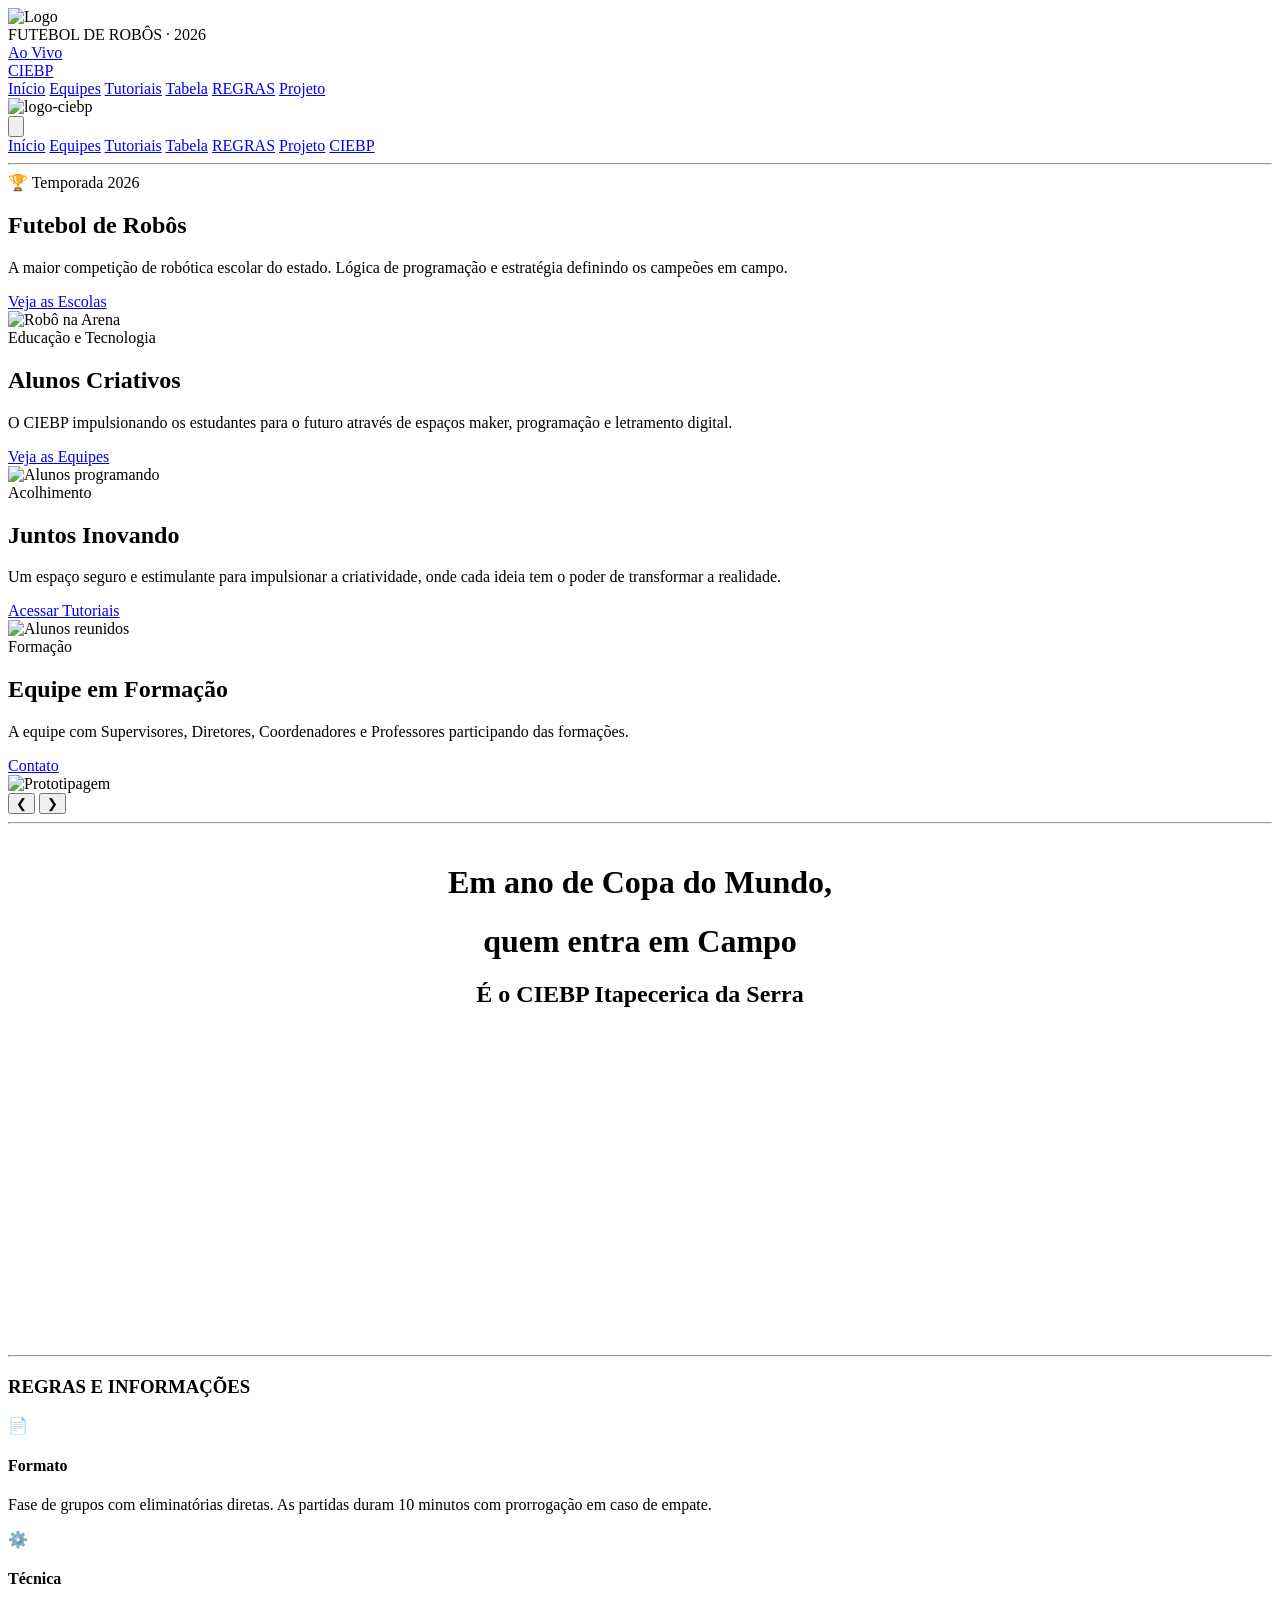
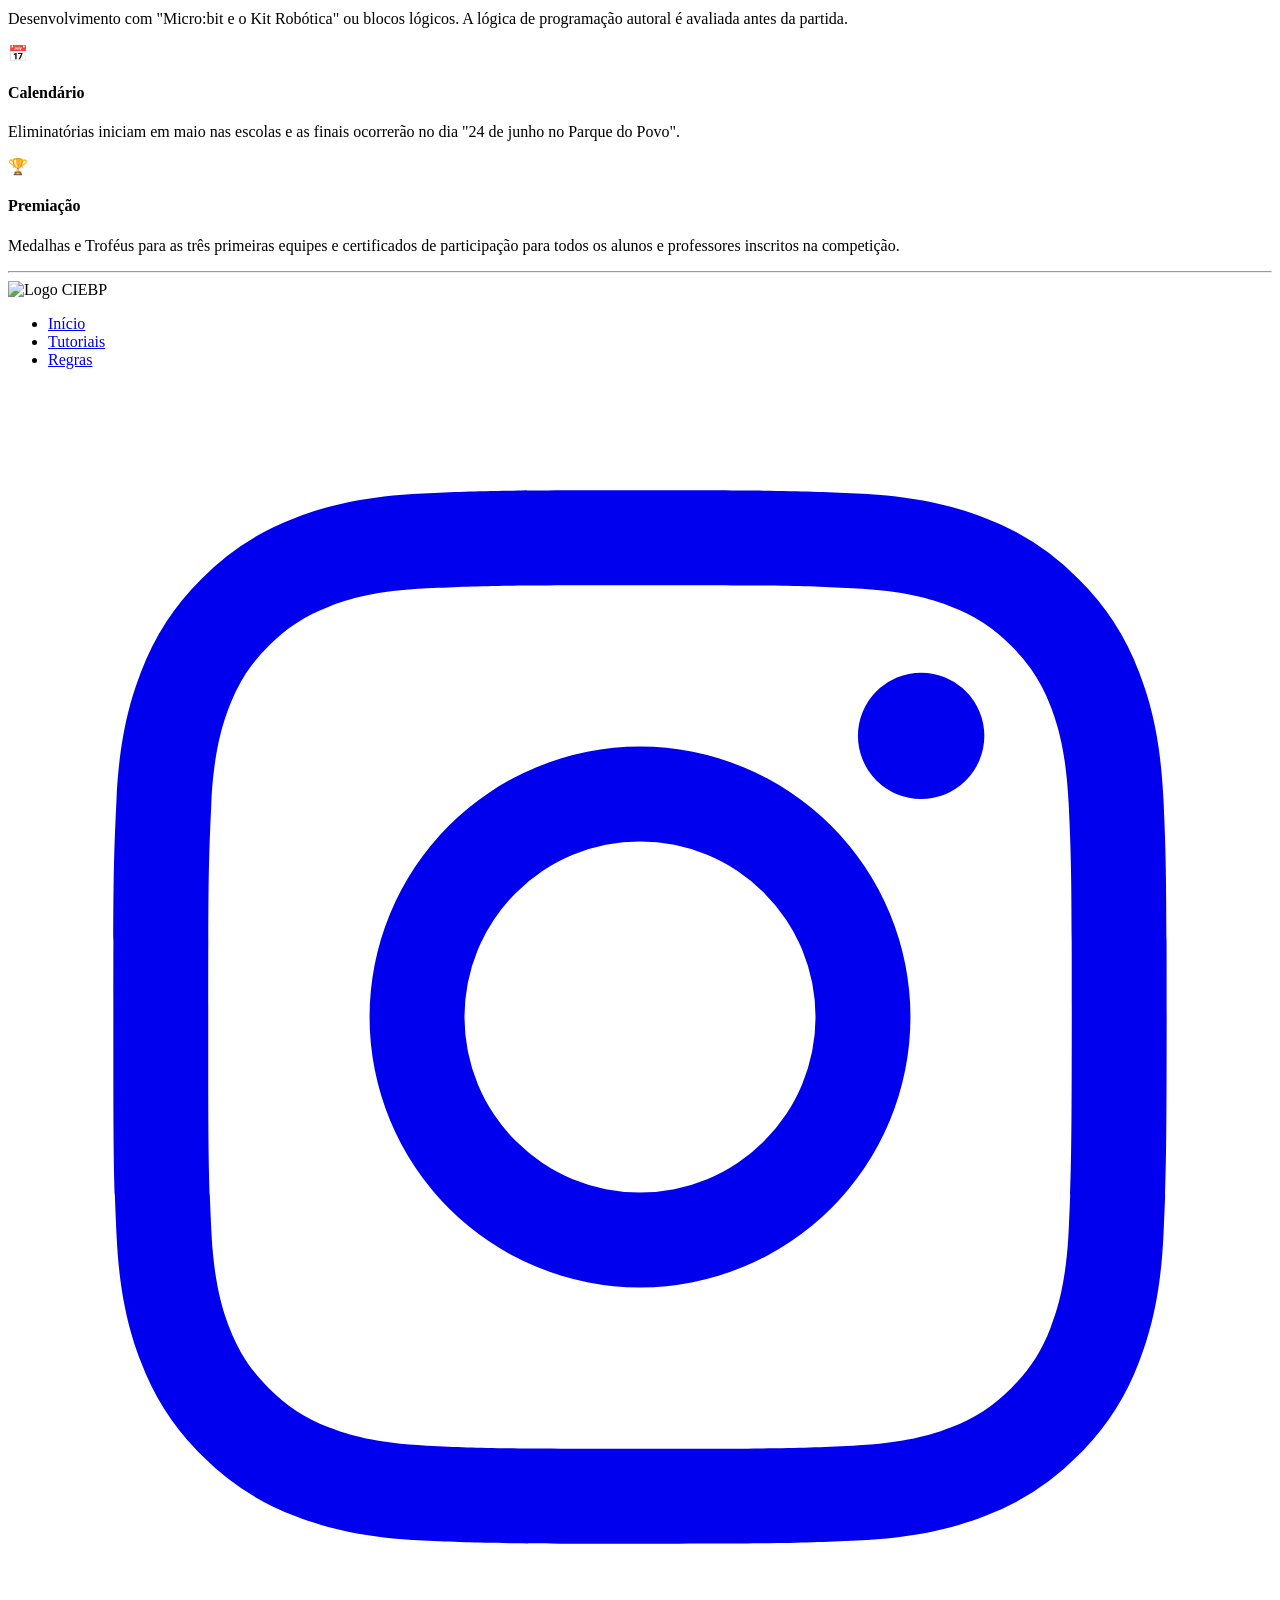
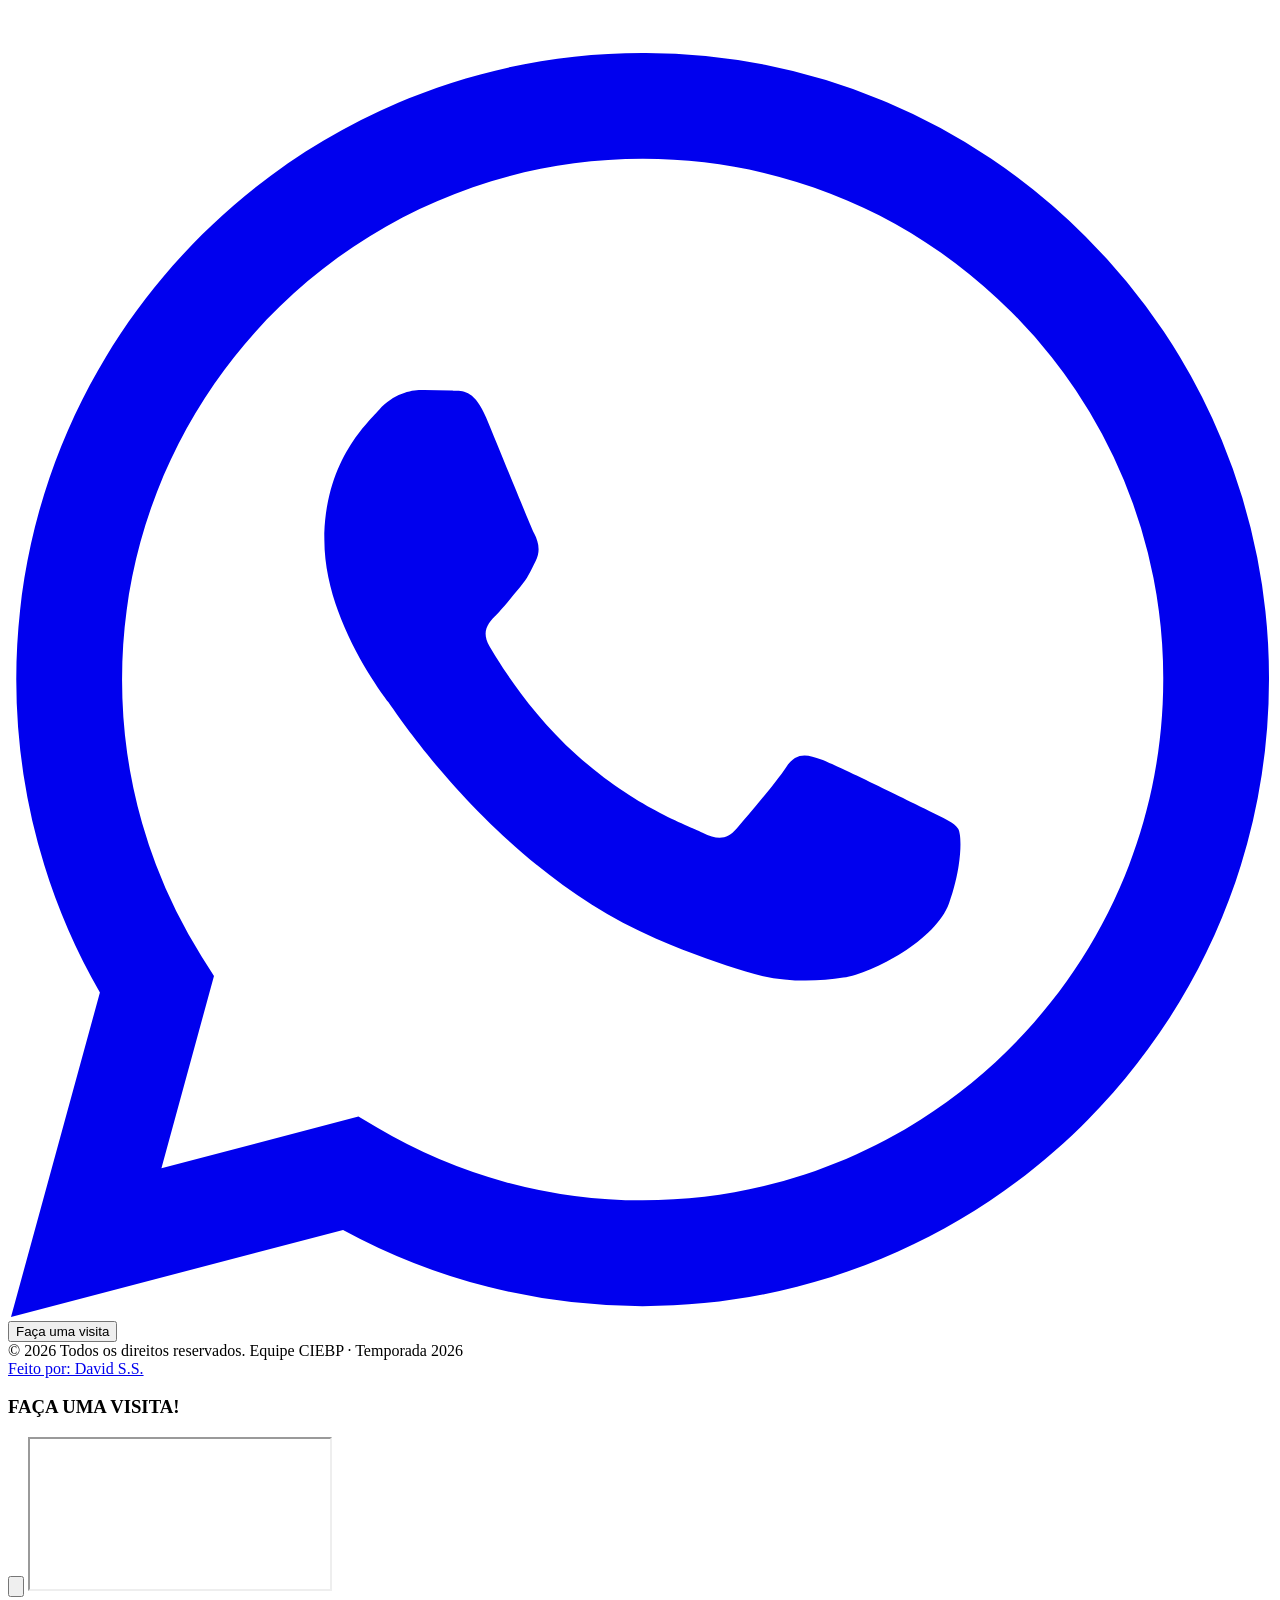
==== index.html @ 0bc13370 "verification" ====
<!DOCTYPE html>
<html lang="pt-BR">
<head>
  <meta charset="UTF-8" />
  <meta name="viewport" content="width=device-width, initial-scale=1.0" />
  <title>CIEBP - Itapecerica da Serra</title>
  <script src="./js/supabase.js"></script>

 
  <link rel="icon" type="image/x-icon" href="imagem/favicon/favicon.ico" >
  
  <link rel="stylesheet" href="css/styles.css" />
  <link rel="stylesheet" href="css/box-shadow.css" />
  <link rel="stylesheet" href="css/tabela.css" />
  <link rel="stylesheet" href="css/detail.css" />
  <link rel="stylesheet" href="css/aovivo.css" />
  <link rel="stylesheet" href="css/projeto.css" />
  <link rel="stylesheet" href="css/mapa.css" />
  <link rel="stylesheet" href="css/carrossel.css" />
  <link href="https://fonts.googleapis.com/css2?family=Bebas+Neue&family=Barlow+Condensed:wght@400;600;700;900&family=Barlow:wght@400;500;600&display=swap" rel="stylesheet" />
  <link href="https://fonts.googleapis.com/css2?family=Inter:wght@400;600;700;800&display=swap" rel="stylesheet">
  
</head>

<body class="bg-[#F4F6FB] text-[#111827]">

<header class="bg-white border-b border-gray-200 sticky top-0 z-[100] shadow-sm">
  <div class="max-w-[1400px] mx-auto px-4 md:px-6 py-3 md:py-4 flex justify-between items-center">
    
    <div class="flex items-center gap-2 md:gap-4 flex-1 min-w-0">
      <div class="logo-hex w-12 md:w-16 shrink-0">
        <img src="imagem/logo 200x200.png" alt="Logo" class="w-full h-auto object-contain">
      </div>
      
      <div class="flex flex-col sm:flex-row sm:items-center gap-1 md:gap-3 min-w-0">
        <div class="logo-text-main text-[#193375] font-black text-sm md:text-xl leading-tight truncate">
          FUTEBOL DE ROBÔS <span class="hidden md:inline">· 2026</span>
        </div>
        
        <a href="aovivo.html" class="btn-live active">
          <span class="live-dot animate-pulse"></span>
          <span class="font-black tracking-widest drop-shadow-md uppercase">Ao Vivo</span>
        </a>
      </div>
    </div>

    <div class="hidden lg:flex flex-none justify-center px-4">
       <a href="ciebp.html" class="inline-flex items-center justify-center gap-1.5 bg-[#193375] hover:bg-[#e61a63] text-[#f7f7f7] px-4 py-1.5 rounded-full transition-all duration-300 shadow-[0_2px_4px_rgba(255,29,110,0.3)] hover:shadow-[0_4px_6px_rgba(255,29,110,0.4)]">
          <span class="w-2 h-2 rounded-full bg-[#ffffff]"></span>
          <span class="font-black tracking-widest uppercase text-sm">CIEBP</span>
       </a>
    </div>
    <nav class="hidden lg:flex gap-6 items-center px-4">
      <a href="index.html" class="active font-semibold hover:text-[#FF1D6E] transition-colors">Início</a>
      <a href="equipes.html" class="font-semibold hover:text-[#FF1D6E] transition-colors">Equipes</a>
      <a href="tutoriais.html" class="font-semibold hover:text-[#FF1D6E] transition-colors">Tutoriais</a>
      <a href="tabela.html" class="font-semibold hover:text-[#FF1D6E] transition-colors">Tabela</a>
      <a href="docs/Regulamento_do_Futebol_de_Robos_2904.pdf" download="Regras__2026.pdf" class="menu-item link-regras font-bold text-[#55718d] hover:text-[#0070ba] transition-colors" title="Baixar PDF de Regras">REGRAS</a>
      <a href="projeto.html" class="font-semibold hover:text-[#FF1D6E] transition-colors">Projeto</a>
    </nav>

    <div class="flex items-center gap-3 md:gap-4 shrink-0">
      <div class="logo-ciebp shrink-0">
        <img src="imagem/logo-ciebp.png" alt="logo-ciebp" class="h-10 md:h-12 w-auto object-contain">
      </div>
      
      <button id="btn-mobile-menu" class="lg:hidden text-[#193375] p-1 focus:outline-none" aria-label="Abrir Menu" aria-expanded="false" aria-controls="mobile-menu">
        <svg class="w-8 h-8" fill="none" stroke="currentColor" viewBox="0 0 24 24">
          <path stroke-linecap="round" stroke-linejoin="round" stroke-width="2.5" d="M4 6h16M4 12h16M4 18h16"></path>
        </svg>
      </button>
    </div>

  </div>
<div id="mobile-menu" class="hidden lg:hidden bg-white border-t border-gray-100 shadow-2xl absolute w-full left-0 top-full z-[101]">
  <nav class="flex flex-col px-6 py-4 gap-4">
      <a href="index.html" class="text-[#193375] font-bold text-lg border-b border-gray-50 pb-2">Início</a>
      <a href="equipes.html" class="text-[#193375] font-bold text-lg border-b border-gray-50 pb-2">Equipes</a>
      <a href="tutoriais.html" class="text-[#193375] font-bold text-lg border-b border-gray-50 pb-2">Tutoriais</a>
      <a href="tabela.html" class="text-[#193375] font-bold text-lg border-b border-gray-50 pb-2">Tabela</a>
      <a href="docs/Regulamento_do_Futebol_de_Robos_2904.pdf" class="text-[#0C87D1] font-bold text-lg border-b border-gray-50 pb-2">REGRAS</a>
      <a href="projeto.html" class="text-[#193375] font-bold text-lg">Projeto</a>
      
      <a href="ciebp.html" class="flex items-center justify-center gap-2 bg-[#e61a63] text-[#f7f7f7] px-4 py-3 mt-2 rounded-full shadow-[0_2px_4px_rgba(25,51,117,0.3)] active:bg-[#e61a63] transition-colors">
        <span class="w-2 h-2 rounded-full bg-[#ffffff]"></span>
        <span class="font-black tracking-widest uppercase text-base">CIEBP</span>
      </a>
  </nav>
</div>
</header>

<hr class="linha-rosa">

<section class="hero-ciebp" id="inicio" aria-label="Destaques CIEBP">
    <div class="carousel-container">
      <div class="carousel-track" id="track">
        
        <article class="slide">
          <div class="slide-content">
            <div class="col-text">
              <span class="badge-tema">🏆 Temporada 2026</span>
              <h2 class="title-primary">Futebol de <span class="highlight">Robôs</span></h2>
              <p class="subtitle">A maior competição de robótica escolar do estado. Lógica de programação e estratégia definindo os campeões em campo.</p>
              <a href="tabela.html" class="btn-cta">Veja as Escolas</a>
            </div>
            <div class="col-visual">
              <div class="orbital-container">
                <div class="orbital-line"></div>
                <div class="image-frame">
                  <img src="imagem/psd-banner-site_01.png" alt="Robô na Arena" class="w-full h-full object-cover">
                </div>
              </div>
            </div>
          </div>
        </article>

        <article class="slide">
          <div class="slide-content">
            <div class="col-text">
              <span class="badge-tema">Educação e Tecnologia</span>
              <h2 class="title-primary">Alunos<span class="highlight"> Criativos</span></h2>
              <p class="subtitle">O CIEBP impulsionando os estudantes para o futuro através de espaços maker, programação e letramento digital.</p>
              <a href="equipes.html" class="btn-cta">Veja as Equipes</a>
            </div>
            <div class="col-visual">
              <div class="orbital-container">
                <div class="orbital-line"></div>
                <div class="image-frame">
                  <img src="imagem/psd-banner-site_02.png" alt="Alunos programando" class="w-full h-full object-cover">
                </div>
              </div>
            </div>
          </div>
        </article> 

        <article class="slide">
          <div class="slide-content">
            <div class="col-text">
              <span class="badge-tema">Acolhimento</span>
              <h2 class="title-primary">Juntos<span class="highlight"> Inovando</span></h2>
              <p class="subtitle">Um espaço seguro e estimulante para impulsionar a criatividade, onde cada ideia tem o poder de transformar a realidade.</p>
              <a href="tutoriais.html" class="btn-cta">Acessar Tutoriais</a>
            </div>
            <div class="col-visual">
              <div class="orbital-container">
                <div class="orbital-line"></div>
                <div class="image-frame">
                  <img src="imagem/prototipagem.jpeg" alt="Alunos reunidos" class="w-full h-full object-cover">
                </div>
              </div>
            </div>
          </div>
        </article> 

        <article class="slide">
          <div class="slide-content">
            <div class="col-text">
              <span class="badge-tema">Formação</span>
              <h2 class="title-primary">Equipe em<span class="highlight">   Formação</span></h2>
              <p class="subtitle">A equipe com Supervisores, Diretores, Coordenadores e Professores participando das formações.</p>
             <a href="https://wa.me/5511945891459" target="_blank" aria-label="WhatsApp" class="hover:text-[#FF1D6E] hover:scale-110 transition-all duration-300 btn-cta">Contato</a> 

            </div>
            <div class="col-visual">
              <div class="orbital-container">
                <div class="orbital-line"></div>
                <div class="image-frame">
                  <img src="imagem/visitas.png" alt="Prototipagem" class="w-full h-full object-cover">
                </div>
              </div>
            </div>
          </div>
        </article> 

      </div>
    </div>
    <button id="btnPrev" class="nav-arrow prev">&#10094;</button>
    <button id="btnNext" class="nav-arrow next">&#10095;</button>
  </section>

<hr class="linha-rosa">
    <div class="title-primary" style="text-align: center; margin-top: 40px;">
      <h1>Em ano de Copa do Mundo,</h1>
      <h1>quem entra em Campo</h1>
      <h2 ><span class="highlight">É o CIEBP Itapecerica da Serra</span></h2>
    </div>
<div class="video-wrapper" id="Futebol">
    <iframe width="560" height="315" src="https://www.youtube.com/embed/-Wmhyd6z418?si=GzbERq2Ju0PAU0jV" title="YouTube video player" frameborder="0" allow="accelerometer; autoplay; clipboard-write; encrypted-media; gyroscope; picture-in-picture; web-share" referrerpolicy="strict-origin-when-cross-origin" allowfullscreen></iframe>
    </div>
  </section>

  <hr class="linha-rosa">


    <section class="bg-white border-t border-gray-200 py-20" id="regras">
    <div class="max-w-[1400px] mx-auto px-6">
      <div class="flex items-center gap-4 mb-12">
        <h3 class="font-['Bebas_Neue'] text-4xl text-[#193375]">REGRAS E INFORMAÇÕES</h3>
        <div class="flex-grow h-px bg-gray-200"></div>
      </div>

      <div class="grid grid-cols-1 md:grid-cols-4 gap-8">
        <div class="bg-gray-50 border-l-4 border-[#0C87D1] p-6 rounded-r-xl shadow-sm hover:-translate-y-1 transition">
          <div class="text-3xl mb-3">📄</div>
          <h4 class="font-bold text-[#193375] uppercase mb-2">Formato</h4>
          <p class="text-sm text-gray-600">Fase de grupos com eliminatórias diretas. As partidas duram 10 minutos com prorrogação em caso de empate.</p>
        </div>

        <div class="bg-gray-50 border-l-4 border-[#0C87D1] p-6 rounded-r-xl shadow-sm hover:-translate-y-1 transition">
          <div class="text-3xl mb-3">⚙️</div>
          <h4 class="font-bold text-[#193375] uppercase mb-2">Técnica</h4>
        <p class="text-sm text-gray-600">Desenvolvimento com "Micro:bit e o Kit Robótica" ou blocos lógicos. A lógica de programação autoral é avaliada antes da partida.</p>
        </div>

        <div class="bg-gray-50 border-l-4 border-[#0C87D1] p-6 rounded-r-xl shadow-sm hover:-translate-y-1 transition">
          <div class="text-3xl mb-3">📅</div>
          <h4 class="font-bold text-[#193375] uppercase mb-2">Calendário</h4>
          <p class="text-sm text-gray-600">Eliminatórias iniciam em maio nas escolas e as finais ocorrerão no dia "24 de junho no Parque do Povo".</p>
        </div>

        <div class="bg-gray-50 border-l-4 border-[#0C87D1] p-6 rounded-r-xl shadow-sm hover:-translate-y-1 transition">
          <div class="text-3xl mb-3">🏆</div>
          <h4 class="font-bold text-[#193375] uppercase mb-2">Premiação</h4>
          <p class="text-sm text-gray-600">Medalhas e Troféus para as três primeiras equipes e certificados de participação para todos os alunos e professores inscritos na competição.</p>
        </div>
      </div>
    </div>
  </section>

  <hr class="linha-rosa">



<footer class="bg-[#0B1340] py-12 text-center border-t-4 border-[#FF1D6E] relative z-40">
  <div class="max-w-[1400px] mx-auto px-6">
    
    <div class="mb-8 flex justify-center">
      <img src="imagem/logo-ciebp.png" alt="Logo CIEBP" class="h-16 brightness-0 invert opacity-90">
    </div>

    <nav class="mb-8">
      <ul class="flex flex-wrap justify-center gap-6 md:gap-10 font-['Barlow'] text-white uppercase tracking-widest text-sm">
        <li><a href="index.html" class="hover:text-[#FF1D6E] transition-colors">Início</a></li>
        <li><a href="tutoriais.html" class="hover:text-[#FF1D6E] transition-colors">Tutoriais</a></li>
        <li><a href="docs/Regulamento_do_Futebol_de_Robos_2904.pdf" download="Regras__2026.pdf" class="hover:text-[#921DFF] transition-colors" title="Baixar PDF de Regras">Regras</a></li>
      </ul>
    </nav>

    <div class="flex flex-col items-center gap-5 mb-8">
      
      <div class="flex flex-col items-center gap-5 mb-8">
      
      <div class="flex items-center gap-6 text-white/90">
    
    <a href="https://www.instagram.com/ciebpjoaquim/" target="_blank" aria-label="Instagram" class="hover:text-[#FF1D6E] hover:scale-110 transition-all duration-300">
      <svg class="w-7 h-7" fill="currentColor" viewBox="0 0 24 24" aria-hidden="true">
        <path fill-rule="evenodd" d="M12.315 2c2.43 0 2.784.013 3.808.06 1.064.049 1.791.218 2.427.465a4.902 4.902 0 011.772 1.153 4.902 4.902 0 011.153 1.772c.247.636.416 1.363.465 2.427.048 1.067.06 1.407.06 4.123v.08c0 2.643-.012 2.987-.06 4.043-.049 1.064-.218 1.791-.465 2.427a4.902 4.902 0 01-1.153 1.772 4.902 4.902 0 01-1.772 1.153c-.636.247-1.363.416-2.427.465-1.067.048-1.407.06-4.123.06h-.08c-2.643 0-2.987-.012-4.043-.06-1.064-.049-1.791-.218-2.427-.465a4.902 4.902 0 01-1.772-1.153 4.902 4.902 0 01-1.153-1.772c-.247-.636-.416-1.363-.465-2.427-.047-1.024-.06-1.379-.06-3.808v-.63c0-2.43.013-2.784.06-3.808.049-1.064.218-1.791.465-2.427a4.902 4.902 0 011.153-1.772A4.902 4.902 0 015.45 2.525c.636-.247 1.363-.416 2.427-.465C8.901 2.013 9.256 2 11.685 2h.63zm-.081 1.802h-.468c-2.456 0-2.784.011-3.807.058-.975.045-1.504.207-1.857.344-.467.182-.8.398-1.15.748-.35.35-.566.683-.748 1.15-.137.353-.3.882-.344 1.857-.047 1.023-.058 1.351-.058 3.807v.468c0 2.456.011 2.784.058 3.807.045.975.207 1.504.344 1.857.182.466.399.8.748 1.15.35.35.683.566 1.15.748.353.137.882.3 1.857.344 1.054.048 1.37.058 4.041.058h.08c2.597 0 2.917-.01 3.96-.058.976-.045 1.505-.207 1.858-.344.466-.182.8-.398 1.15-.748.35-.35.566-.683.748-1.15.137-.353.3-.882.344-1.857.048-1.055.058-1.37.058-4.041v-.08c0-2.597-.01-2.917-.058-3.96-.045-.976-.207-1.505-.344-1.858a3.097 3.097 0 00-.748-1.15 3.098 3.098 0 00-1.15-.748c-.353-.137-.882-.3-1.857-.344-1.023-.047-1.351-.058-3.807-.058zM12 6.865a5.135 5.135 0 110 10.27 5.135 5.135 0 010-10.27zm0 1.802a3.333 3.333 0 100 6.666 3.333 3.333 0 000-6.666zm5.338-3.205a1.2 1.2 0 110 2.4 1.2 1.2 0 010-2.4z" clip-rule="evenodd" />
      </svg>
    </a>
    
    <a href="https://wa.me/5511945891459" target="_blank" aria-label="WhatsApp" class="hover:text-[#FF1D6E] hover:scale-110 transition-all duration-300">
      <svg class="w-7 h-7" fill="currentColor" viewBox="0 0 24 24" aria-hidden="true">
        <path d="M17.472 14.382c-.297-.149-1.758-.867-2.03-.967-.273-.099-.471-.148-.67.15-.197.297-.767.966-.94 1.164-.173.199-.347.223-.644.075-.297-.15-1.255-.463-2.39-1.475-.883-.788-1.48-1.761-1.653-2.059-.173-.297-.018-.458.13-.606.134-.133.298-.347.446-.52.149-.174.198-.298.298-.497.099-.198.05-.371-.025-.52-.075-.149-.669-1.612-.916-2.207-.242-.579-.487-.5-.669-.51a12.8 12.8 0 00-.57-.01c-.198 0-.52.074-.792.372-.272.297-1.04 1.016-1.04 2.479 0 1.462 1.065 2.875 1.213 3.074.149.198 2.096 3.2 5.077 4.487.709.306 1.262.489 1.694.625.712.227 1.36.195 1.871.118.571-.085 1.758-.719 2.006-1.413.248-.694.248-1.289.173-1.413-.074-.124-.272-.198-.57-.347m-5.421 7.403h-.004a9.87 9.87 0 01-5.031-1.378l-.361-.214-3.741.982.998-3.648-.235-.374a9.86 9.86 0 01-1.51-5.26c.001-5.45 4.436-9.884 9.888-9.884 2.64 0 5.122 1.03 6.988 2.898a9.825 9.825 0 012.893 6.994c-.003 5.45-4.437 9.884-9.885 9.884m8.413-18.297A11.815 11.815 0 0012.05 0C5.495 0 .16 5.335.157 11.892c0 2.096.547 4.142 1.588 5.945L.057 24l6.305-1.654a11.882 11.882 0 005.683 1.448h.005c6.554 0 11.89-5.335 11.893-11.893a11.821 11.821 0 00-3.48-8.413z" />
      </svg>
    </a>
    
  </div>

      <button id="btnOpenMap" class="bg-[#FF1D6E] hover:bg-[#e61a63] text-white font-['Barlow'] font-bold tracking-wider uppercase px-3 py-1 rounded-full transition-all duration-300 shadow-[0_4px_14px_0_rgba(255,29,110,0.39)] hover:shadow-[0_6px_20px_rgba(255,29,110,0.23)] hover:-translate-y-1">
        Faça uma visita
      </button>

    </div>

    <div class="space-y-2">
      <div class="text-gray-400 text-sm font-['Barlow']">
        © 2026 Todos os direitos reservados. 
        <span class="block md:inline mt-2 md:mt-0 md:ml-2 text-[#faf9fa] font-semibold">
            Equipe CIEBP · Temporada 2026
        </span>
      </div>
      <a id="linkedin-link" 
          href="https://www.linkedin.com/in/david-santos-souza-130151260/" 
          target="_blank" 
          aria-label="LinkedIn do Desenvolvedor" 
          class="text-sm font-semibold text-[#FF1D6E] hover:text-white hover:-translate-y-0.5 transition-all duration-300 inline-block">
          Feito por: David S.S.
      </a>
    </div>
    
  </div>
</footer>

<div id="mapModal" class="fixed inset-0 z-[200] hidden bg-[#0B1340]/80 backdrop-blur-sm flex items-center justify-center p-4 opacity-0 transition-opacity duration-300" aria-modal="true" role="dialog">
  
  <div id="mapModalContent" class="bg-white rounded-2xl shadow-2xl w-full max-w-4xl overflow-hidden transform scale-95 transition-transform duration-300 flex flex-col relative">
    
    <div class="px-6 py-4 border-b border-gray-100 bg-gray-50">
      <h3 class="text-2xl font-black text-[#193375] font-['Bebas_Neue'] tracking-wide mt-1">FAÇA UMA VISITA!</h3>
    </div>
    
    <div class="relative bg-gray-100 flex-1">
      
      <button id="btnCloseMap" class="absolute top-4 right-4 z-10 bg-white/95 backdrop-blur-sm hover:bg-[#FF1D6E] text-[#193375] hover:text-white p-2.5 rounded-full shadow-[0_4px_12px_rgba(0,0,0,0.3)] transition-all duration-300 focus:outline-none" title="Fechar Mapa" aria-label="Fechar modal">
        <svg class="w-6 h-6 md:w-7 md:h-7" fill="none" stroke="currentColor" viewBox="0 0 24 24">
          <path stroke-linecap="round" stroke-linejoin="round" stroke-width="3" d="M6 18L18 6M6 6l12 12"></path>
        </svg>
      </button>

      

      <iframe 
        class="w-full h-[400px] md:h-[400px] lg:h-[500px] border-0 custom-map-iframe" 
        src="https://www.google.com/maps/embed?pb=!1m18!1m12!1m3!1d7306.117535130936!2d-46.85705182565614!3d-23.70959532272526!2m3!1f0!2f0!3f0!3m2!1i1024!2i768!4f13.1!3m3!1m2!1s0x94cfad0468975739%3A0x5e2c499901caf1f!2sJoaquim%20Fernando%20Paes%20de%20Barros%20Neto!5e0!3m2!1spt-BR!2sbr!4v1776875048597!5m2!1spt-BR!2sbr" 
        allowfullscreen="" 
        loading="lazy" 
        referrerpolicy="no-referrer-when-downgrade">
      </iframe>

    </div>
  </div>
</div>

</footer>

  <script type="module" src="./js/app.js"></script>
  <script src="./js/carrousel.js"></script>
  <script src="https://cdn.tailwindcss.com"></script>
  <script src="./tailwind.config.js"></script>
  <script src="./js/tabela.js"></script>
  <script src="./js/resultado.js"></script>
  <script src="./js/aovivo.js"></script>
  <script src="./js/mapa.js"></script>
  <script src="./js/chaveamento.js"></script>
  <script src="./js/cadastrarTimes.js"></script>
  <script src="./js/dashboard.js"></script>
  <script src="./js/evento-tabela.js"></script>
  <script src="./js/gerarChaveamento.js"></script>







  

  <script>
tailwind.config = {
    theme: {
        extend: {
            colors: {
                'ciebp-blue': '#002B5B',
                'ciebp-pink': '#FF007A',
                'brasil-yellow': '#0c87d1',
                'brasil-green': '#302681',
                'status-gray-bg': '#ECEFF1',
                'status-gray-text': '#90A4AE',
                'status-yellow-bg': '#FFF9C4',
                'status-yellow-text': '#136091',
            },
            borderRadius: {
                'xl-custom': '2rem',
            }
        }
    }
}
  </script>

</body>
</html>
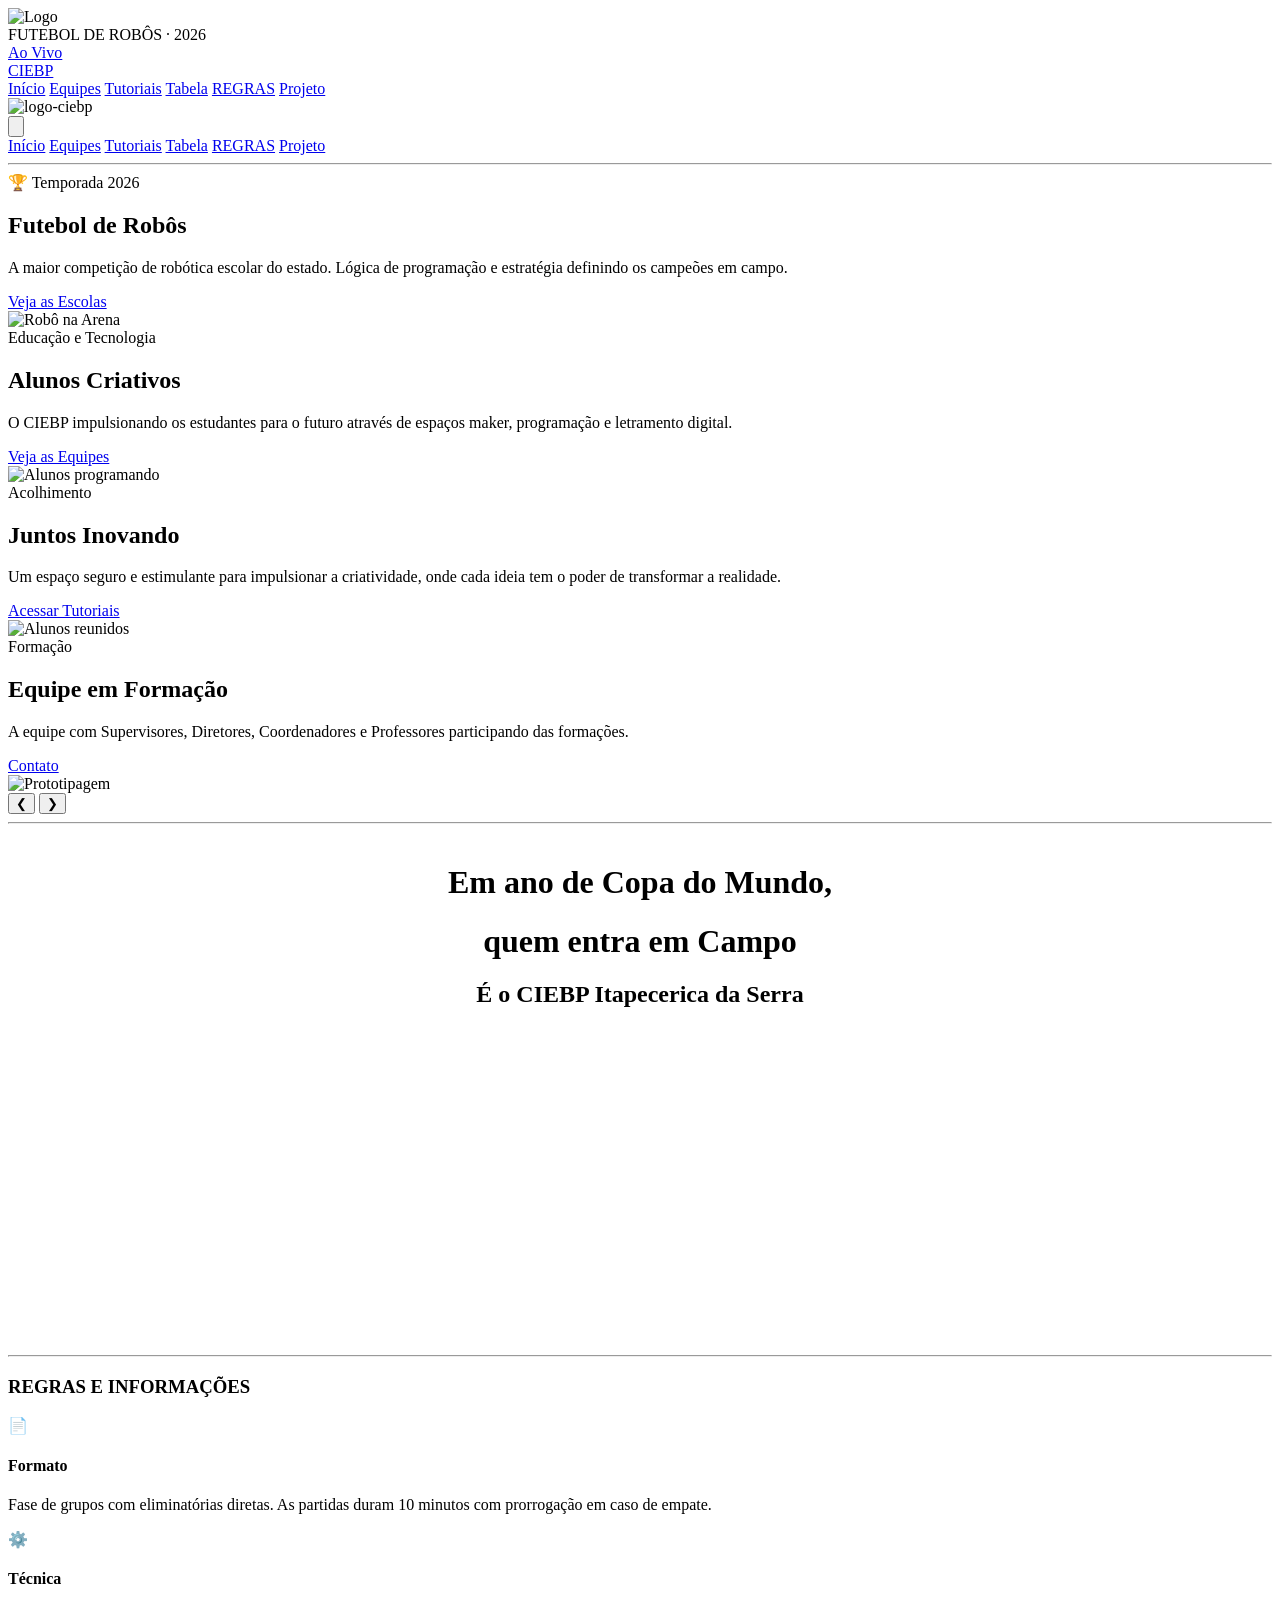
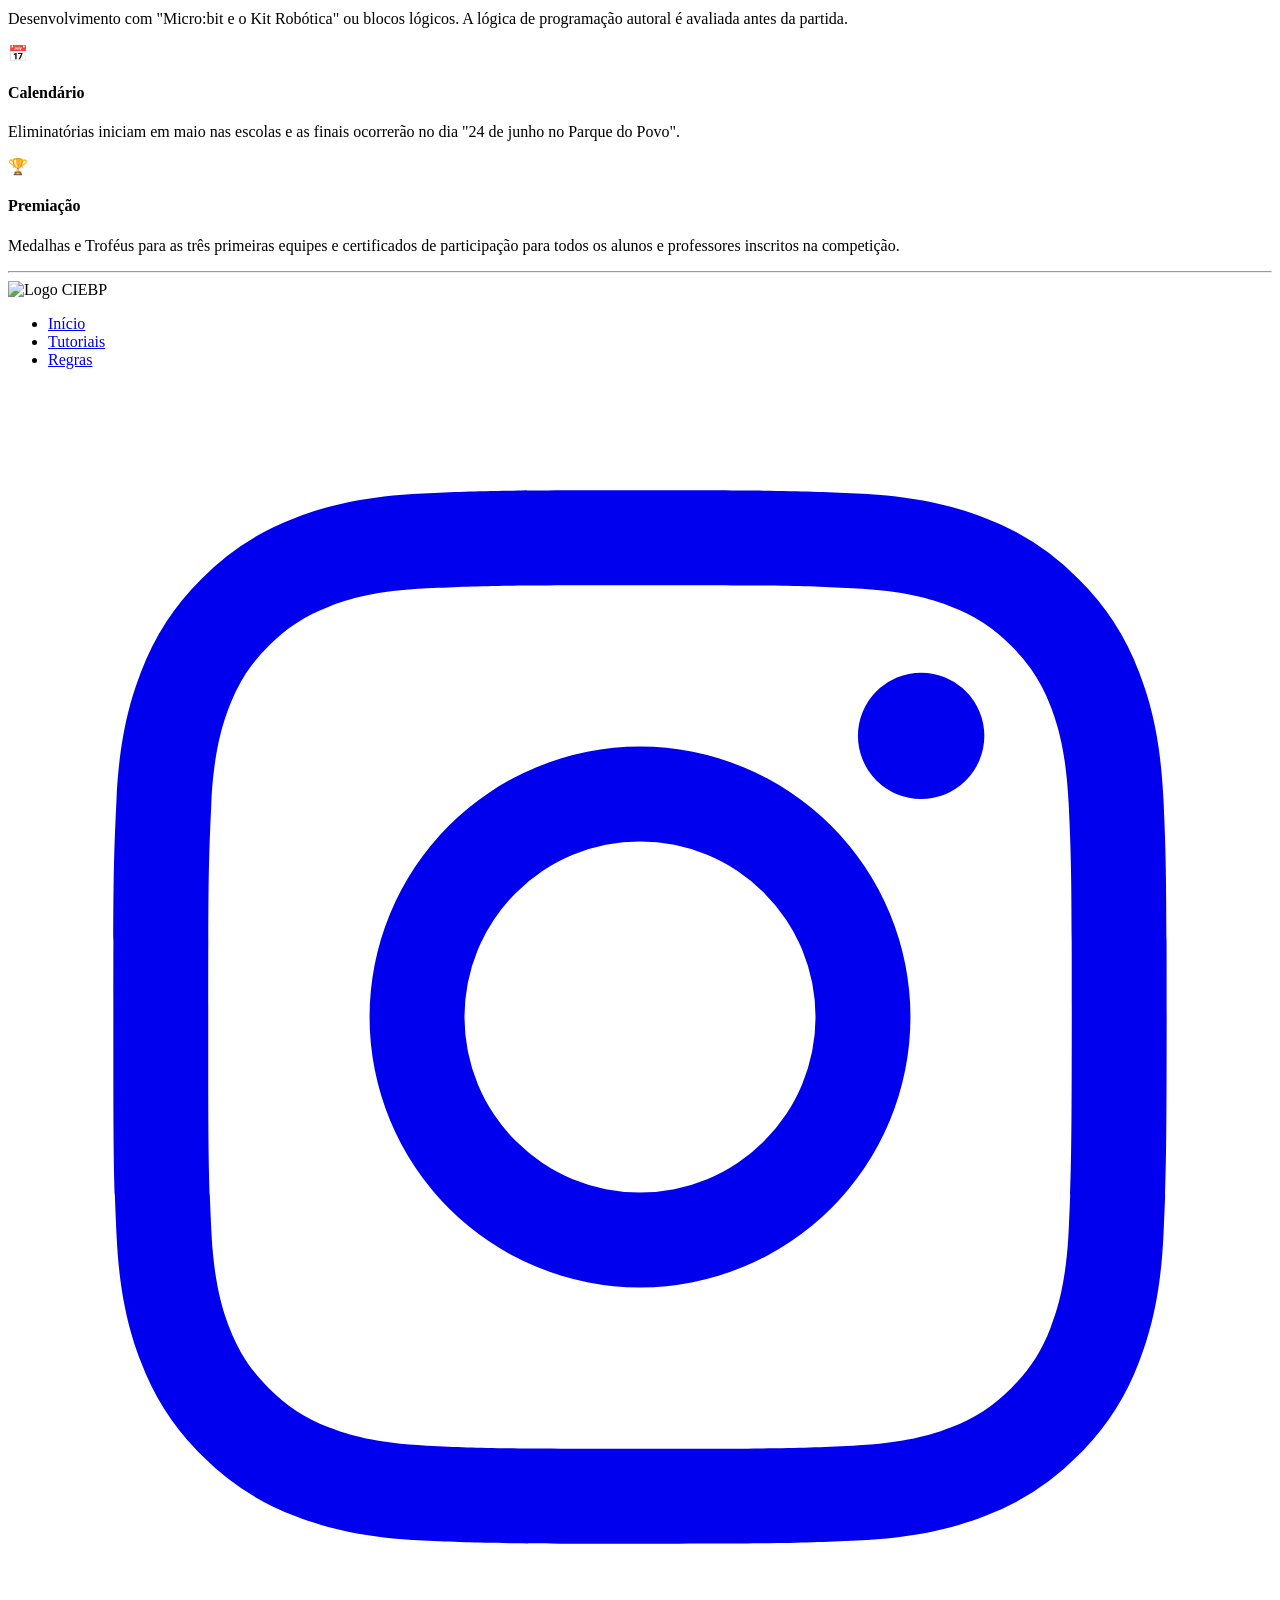
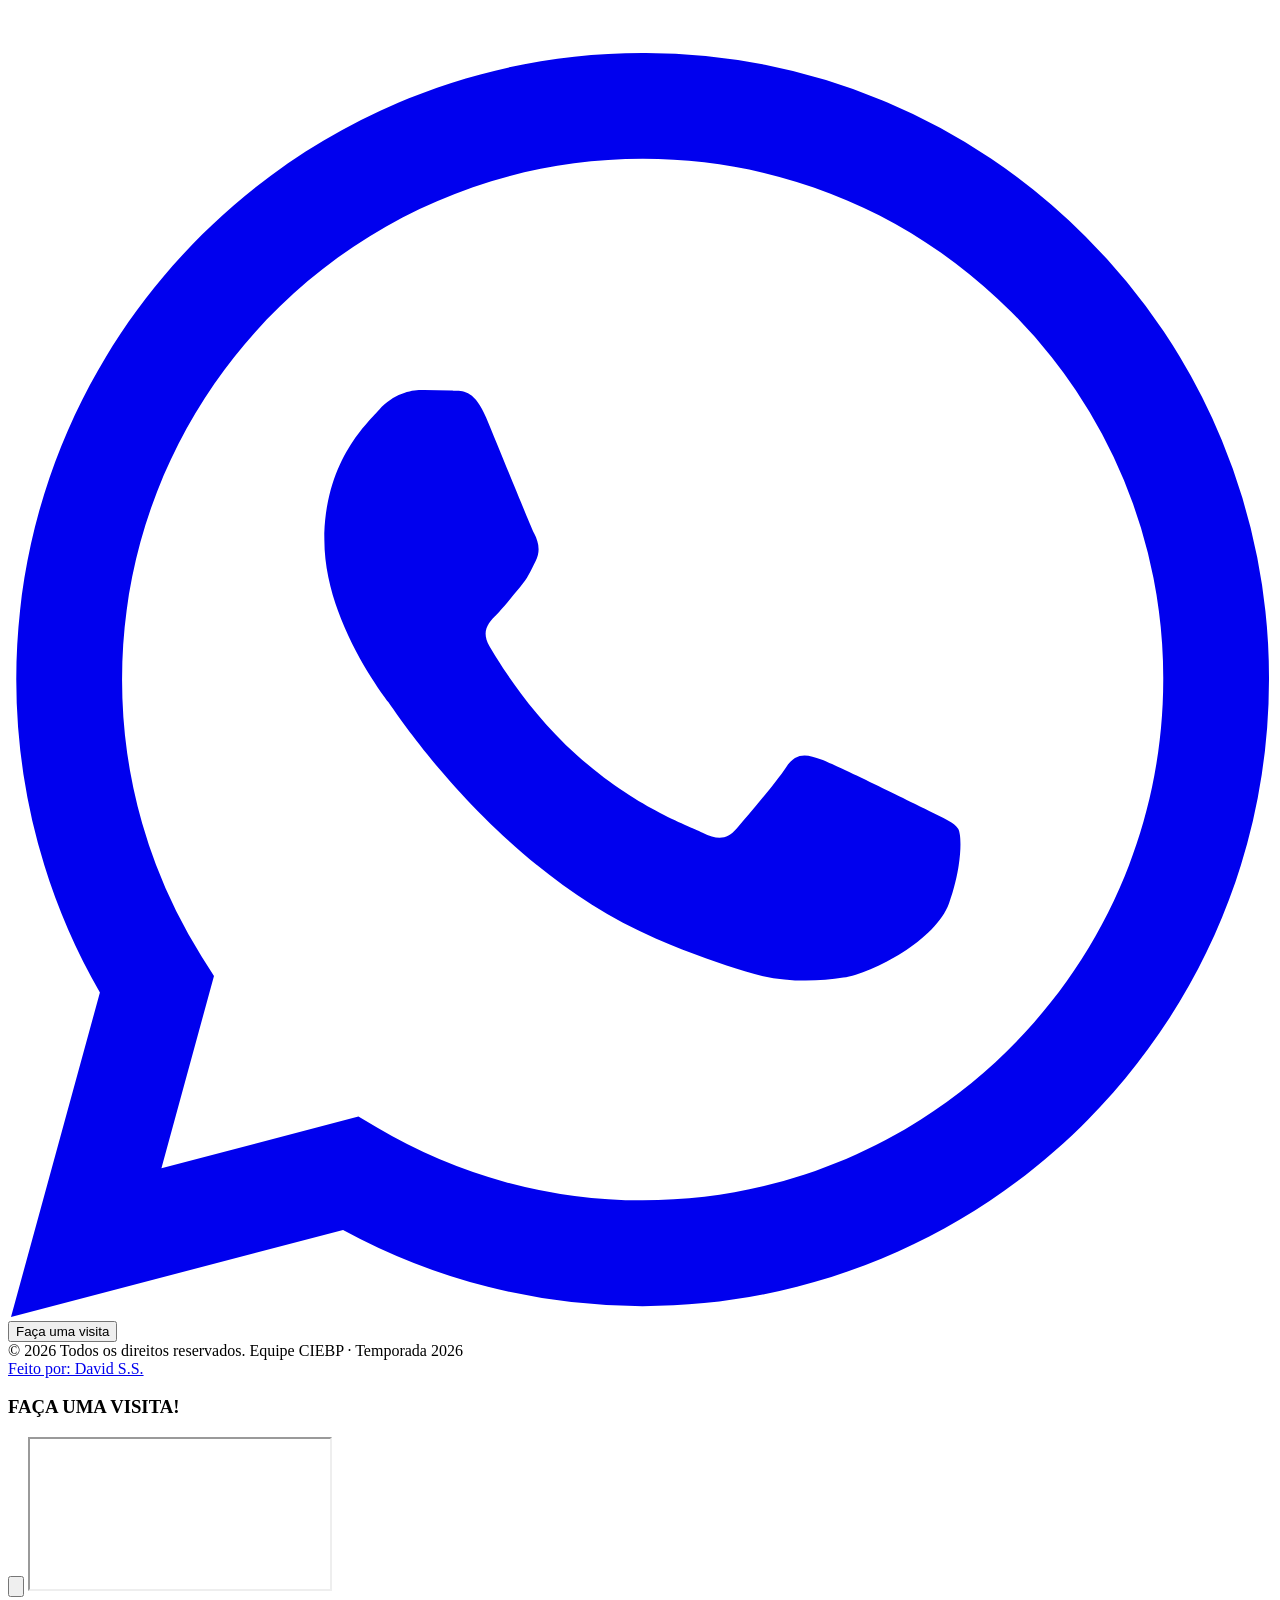
==== commit ba1f118d: "final-1" ====
--- a/index.html
+++ b/index.html
@@ -4,11 +4,11 @@
   <meta charset="UTF-8" />
   <meta name="viewport" content="width=device-width, initial-scale=1.0" />
   <title>CIEBP - Itapecerica da Serra</title>
-  <script src="./js/supabase.js"></script>
-
+  <script src="https://cdn.tailwindcss.com"></script>
  
-  <link rel="icon" type="image/x-icon" href="imagem/favicon/favicon.ico" >
-  
+  <link rel="icon" type="image/x-icon" href="/imagem/favicon/favicon.ico" >
+  
+  <link href="https://fonts.googleapis.com/css2?family=Bebas+Neue&family=Barlow+Condensed:wght@400;600;700;900&family=Barlow:wght@400;500;600&display=swap" rel="stylesheet" />
   <link rel="stylesheet" href="css/styles.css" />
   <link rel="stylesheet" href="css/box-shadow.css" />
   <link rel="stylesheet" href="css/tabela.css" />
@@ -17,19 +17,18 @@
   <link rel="stylesheet" href="css/projeto.css" />
   <link rel="stylesheet" href="css/mapa.css" />
   <link rel="stylesheet" href="css/carrossel.css" />
-  <link href="https://fonts.googleapis.com/css2?family=Bebas+Neue&family=Barlow+Condensed:wght@400;600;700;900&family=Barlow:wght@400;500;600&display=swap" rel="stylesheet" />
+
+
+
+  <link rel="stylesheet" type="text/tailwindcss" href="/css/tabela.css">
   <link href="https://fonts.googleapis.com/css2?family=Inter:wght@400;600;700;800&display=swap" rel="stylesheet">
   
-</head>
-
-<body class="bg-[#F4F6FB] text-[#111827]">
-
 <header class="bg-white border-b border-gray-200 sticky top-0 z-[100] shadow-sm">
   <div class="max-w-[1400px] mx-auto px-4 md:px-6 py-3 md:py-4 flex justify-between items-center">
     
     <div class="flex items-center gap-2 md:gap-4 flex-1 min-w-0">
       <div class="logo-hex w-12 md:w-16 shrink-0">
-        <img src="imagem/logo 200x200.png" alt="Logo" class="w-full h-auto object-contain">
+        <img src="/imagem/logo 200x200.png" alt="Logo" class="w-full h-auto object-contain">
       </div>
       
       <div class="flex flex-col sm:flex-row sm:items-center gap-1 md:gap-3 min-w-0">
@@ -43,28 +42,29 @@
         </a>
       </div>
     </div>
-
-    <div class="hidden lg:flex flex-none justify-center px-4">
+    
+      <div class="hidden lg:flex flex-none justify-center px-4">
        <a href="ciebp.html" class="inline-flex items-center justify-center gap-1.5 bg-[#193375] hover:bg-[#e61a63] text-[#f7f7f7] px-4 py-1.5 rounded-full transition-all duration-300 shadow-[0_2px_4px_rgba(255,29,110,0.3)] hover:shadow-[0_4px_6px_rgba(255,29,110,0.4)]">
           <span class="w-2 h-2 rounded-full bg-[#ffffff]"></span>
           <span class="font-black tracking-widest uppercase text-sm">CIEBP</span>
        </a>
     </div>
+
     <nav class="hidden lg:flex gap-6 items-center px-4">
       <a href="index.html" class="active font-semibold hover:text-[#FF1D6E] transition-colors">Início</a>
       <a href="equipes.html" class="font-semibold hover:text-[#FF1D6E] transition-colors">Equipes</a>
       <a href="tutoriais.html" class="font-semibold hover:text-[#FF1D6E] transition-colors">Tutoriais</a>
       <a href="tabela.html" class="font-semibold hover:text-[#FF1D6E] transition-colors">Tabela</a>
-      <a href="docs/Regulamento_do_Futebol_de_Robos_2904.pdf" download="Regras__2026.pdf" class="menu-item link-regras font-bold text-[#55718d] hover:text-[#0070ba] transition-colors" title="Baixar PDF de Regras">REGRAS</a>
-      <a href="projeto.html" class="font-semibold hover:text-[#FF1D6E] transition-colors">Projeto</a>
+      <a href="/docs/Regulamento_da_ Batalha_ de_ Robo.pdf" download="Regras__2026.pdf" class="menu-item link-regras font-bold text-[#55718d] hover:text-[#0070ba] transition-colors" title="Baixar PDF de Regras">REGRAS</a>
+      <a href="/projeto.html" class="font-semibold hover:text-[#FF1D6E] transition-colors">Projeto</a>
     </nav>
 
     <div class="flex items-center gap-3 md:gap-4 shrink-0">
       <div class="logo-ciebp shrink-0">
-        <img src="imagem/logo-ciebp.png" alt="logo-ciebp" class="h-10 md:h-12 w-auto object-contain">
-      </div>
-      
-      <button id="btn-mobile-menu" class="lg:hidden text-[#193375] p-1 focus:outline-none" aria-label="Abrir Menu" aria-expanded="false" aria-controls="mobile-menu">
+        <img src="/imagem/logo-ciebp.png" alt="logo-ciebp" class="h-10 md:h-12 w-auto object-contain">
+      </div>
+      
+      <button id="btn-mobile-menu" class="lg:hidden text-[#193375] p-1 focus:outline-none" aria-label="Abrir Menu">
         <svg class="w-8 h-8" fill="none" stroke="currentColor" viewBox="0 0 24 24">
           <path stroke-linecap="round" stroke-linejoin="round" stroke-width="2.5" d="M4 6h16M4 12h16M4 18h16"></path>
         </svg>
@@ -72,21 +72,16 @@
     </div>
 
   </div>
-<div id="mobile-menu" class="hidden lg:hidden bg-white border-t border-gray-100 shadow-2xl absolute w-full left-0 top-full z-[101]">
-  <nav class="flex flex-col px-6 py-4 gap-4">
+
+<div id="mobile-menu" class="hidden lg:hidden bg-white border-t border-gray-100 shadow-2xl absolute w-full left-0 top-full z-[101]">    <nav class="flex flex-col px-6 py-4 gap-4">
       <a href="index.html" class="text-[#193375] font-bold text-lg border-b border-gray-50 pb-2">Início</a>
       <a href="equipes.html" class="text-[#193375] font-bold text-lg border-b border-gray-50 pb-2">Equipes</a>
       <a href="tutoriais.html" class="text-[#193375] font-bold text-lg border-b border-gray-50 pb-2">Tutoriais</a>
       <a href="tabela.html" class="text-[#193375] font-bold text-lg border-b border-gray-50 pb-2">Tabela</a>
-      <a href="docs/Regulamento_do_Futebol_de_Robos_2904.pdf" class="text-[#0C87D1] font-bold text-lg border-b border-gray-50 pb-2">REGRAS</a>
-      <a href="projeto.html" class="text-[#193375] font-bold text-lg">Projeto</a>
-      
-      <a href="ciebp.html" class="flex items-center justify-center gap-2 bg-[#e61a63] text-[#f7f7f7] px-4 py-3 mt-2 rounded-full shadow-[0_2px_4px_rgba(25,51,117,0.3)] active:bg-[#e61a63] transition-colors">
-        <span class="w-2 h-2 rounded-full bg-[#ffffff]"></span>
-        <span class="font-black tracking-widest uppercase text-base">CIEBP</span>
-      </a>
-  </nav>
-</div>
+      <a href="docs/Regulamento_do_Futebol_de_Robos_2904.pdf" download="Regras__2026.pdf" class="menu-item link-regras font-bold text-[#55718d] hover:text-[#0070ba] transition-colors" title="Baixar PDF de Regras">REGRAS</a>
+      <a href="/projeto.html" class="text-[#193375] font-bold text-lg">Projeto</a>
+    </nav>
+  </div>
 </header>
 
 <hr class="linha-rosa">
@@ -325,8 +320,7 @@
 
   <script type="module" src="./js/app.js"></script>
   <script src="./js/carrousel.js"></script>
-  <script src="https://cdn.tailwindcss.com"></script>
-  <script src="./tailwind.config.js"></script>
+  
   <script src="./js/tabela.js"></script>
   <script src="./js/resultado.js"></script>
   <script src="./js/aovivo.js"></script>
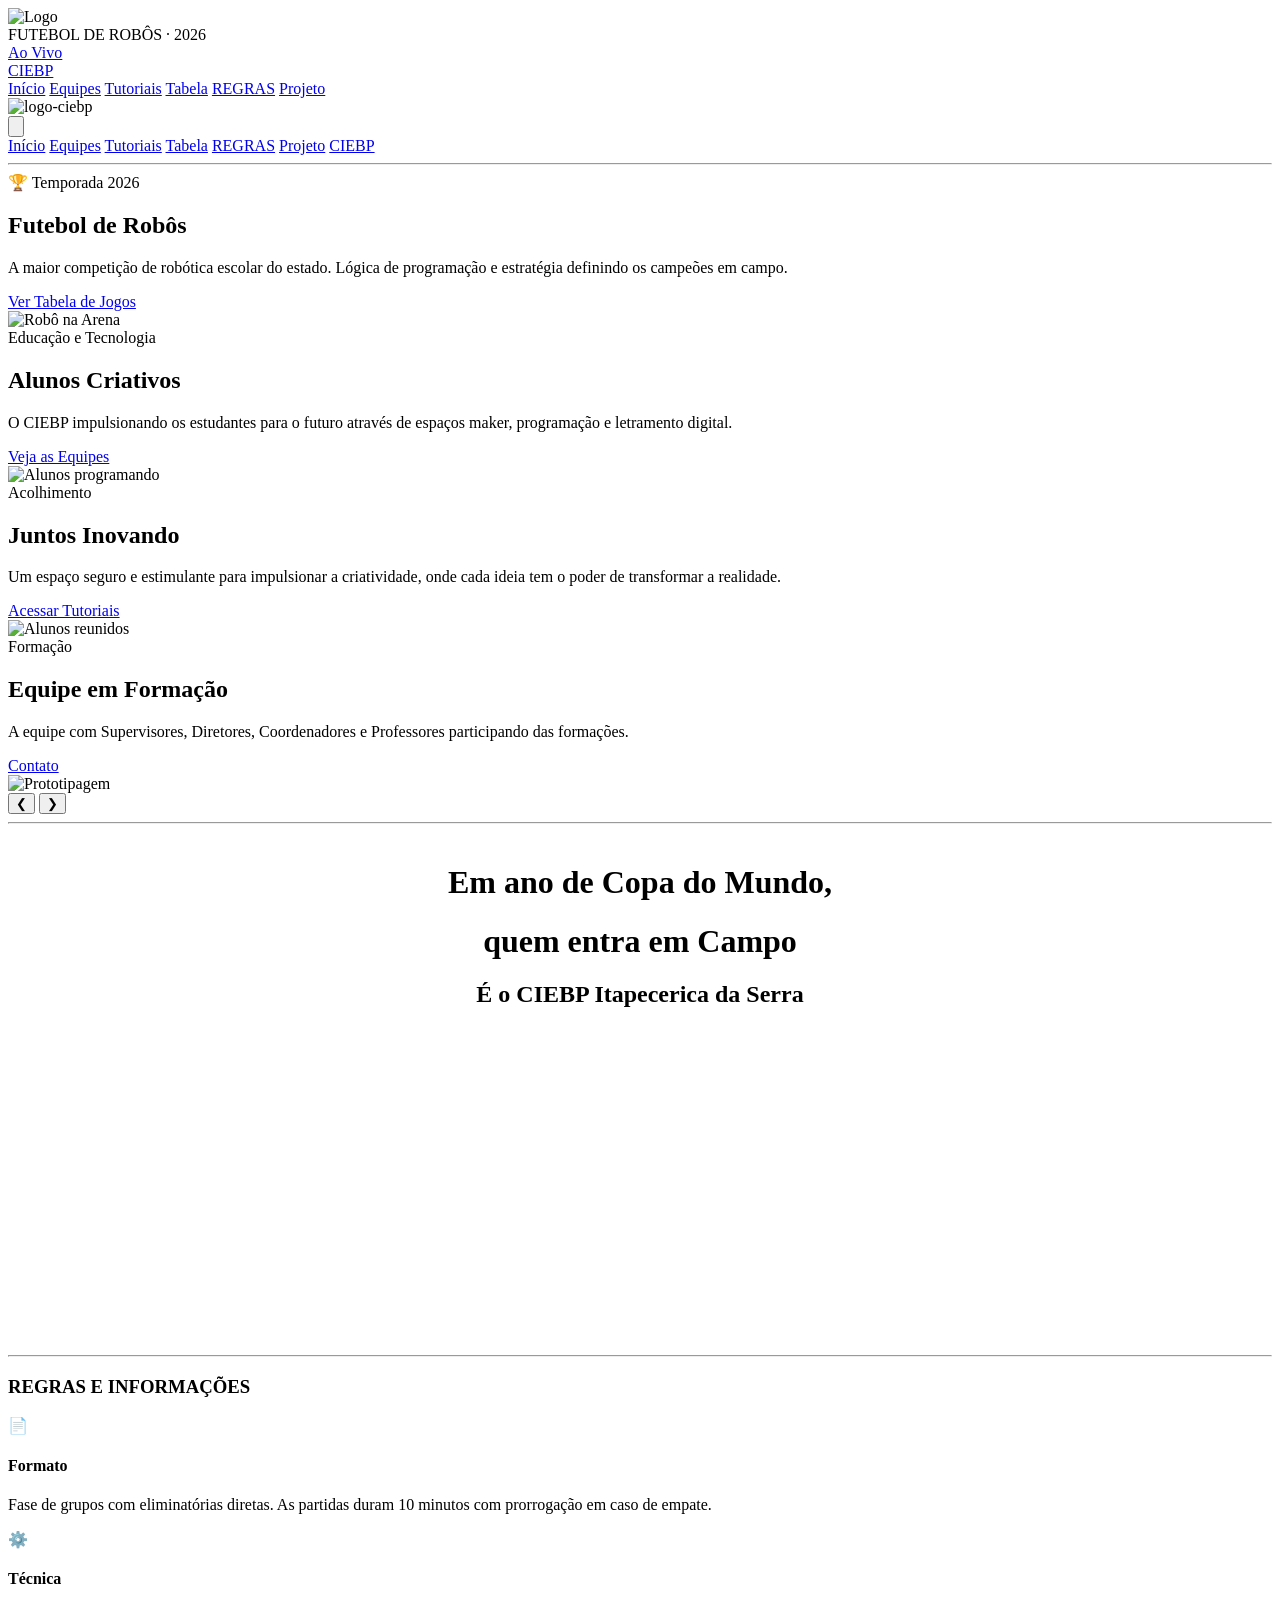
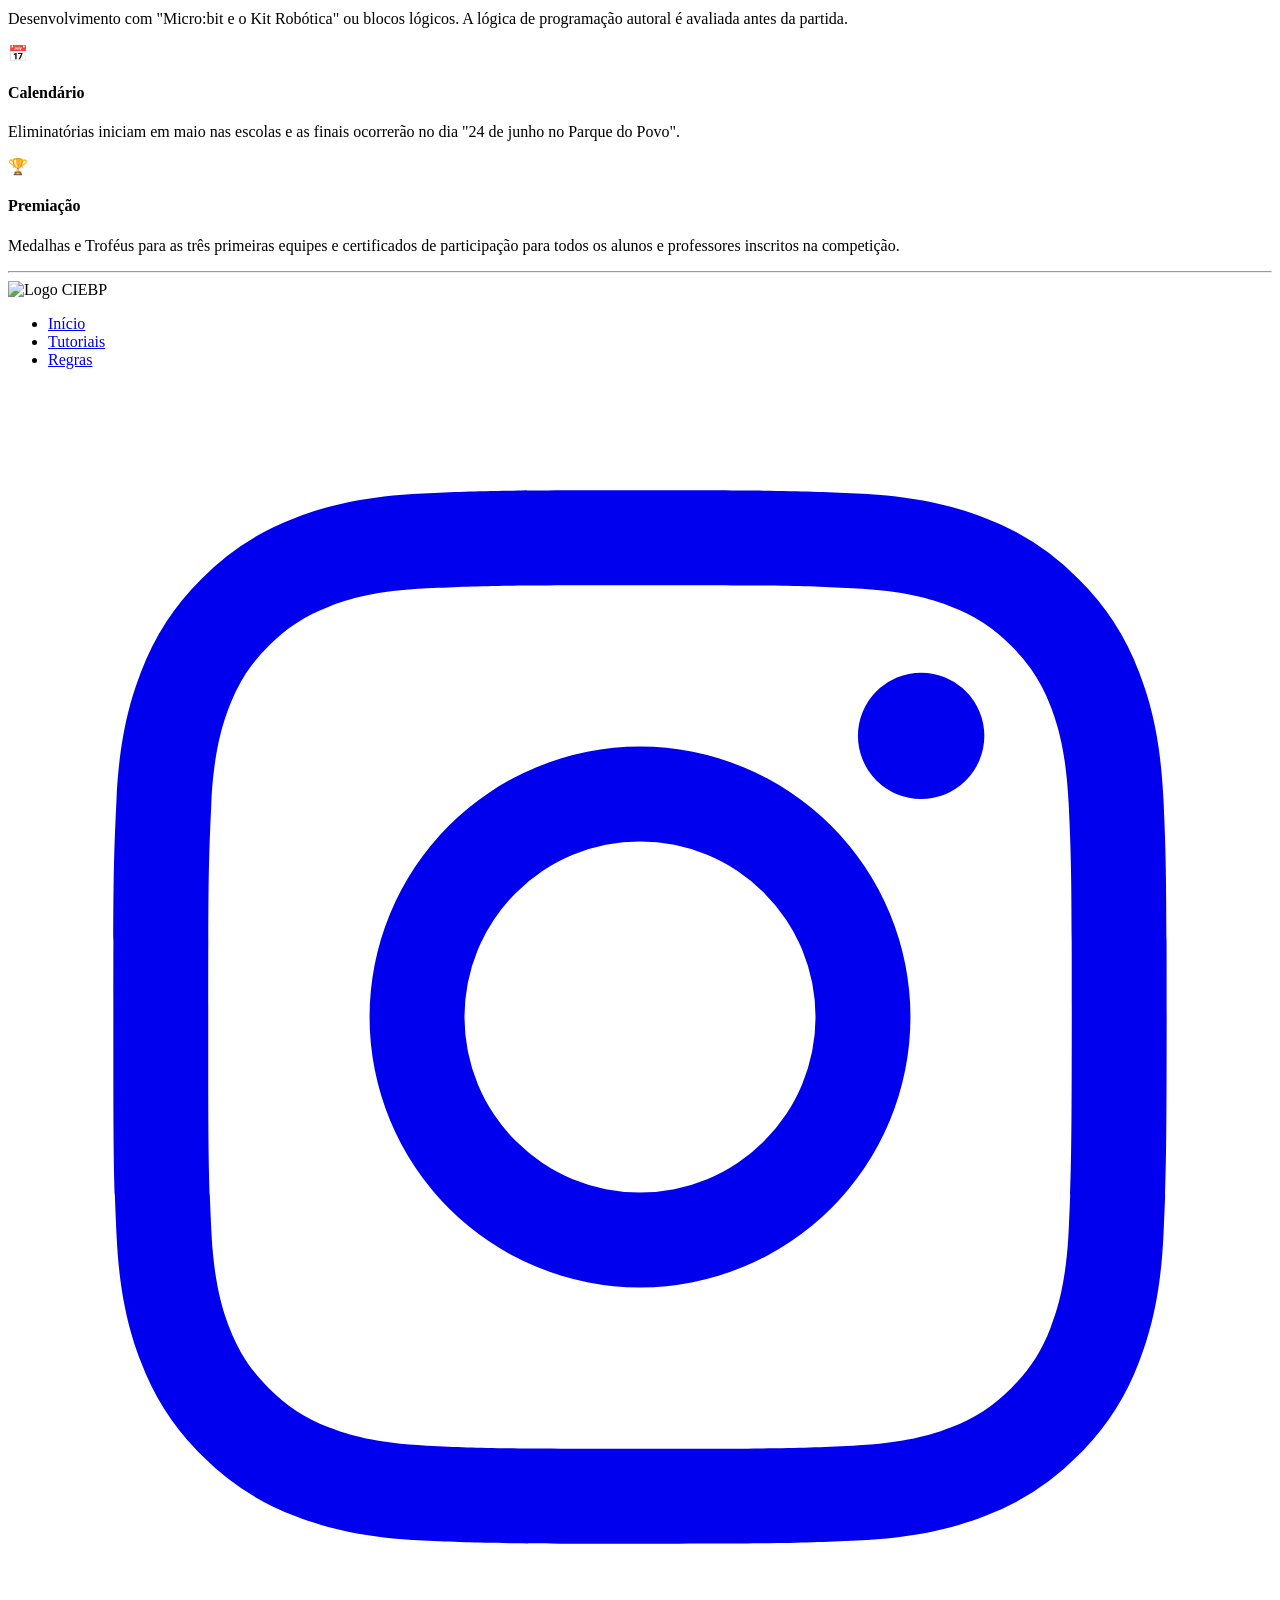
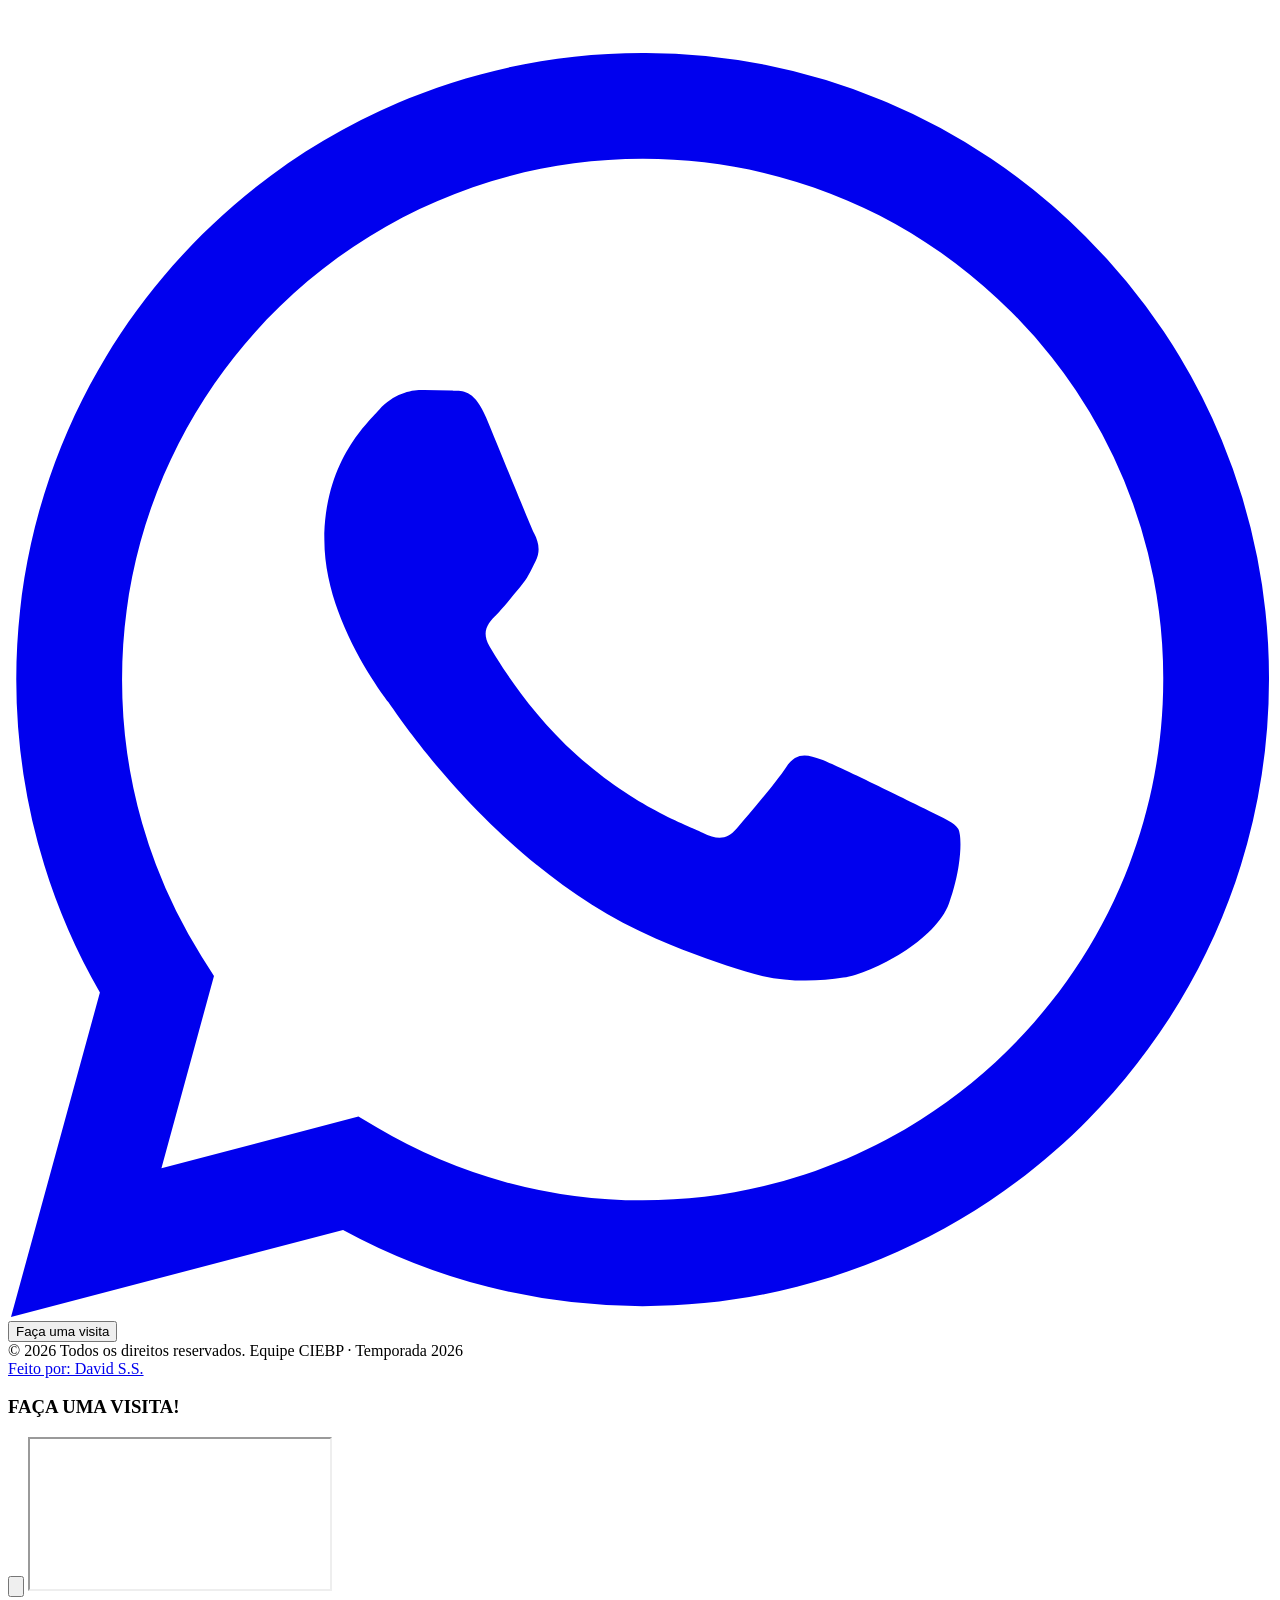
==== commit 241df31c: "mudanca" ====
--- a/index.html
+++ b/index.html
@@ -4,25 +4,28 @@
   <meta charset="UTF-8" />
   <meta name="viewport" content="width=device-width, initial-scale=1.0" />
   <title>CIEBP - Itapecerica da Serra</title>
-  <script src="https://cdn.tailwindcss.com"></script>
  
   <link rel="icon" type="image/x-icon" href="/imagem/favicon/favicon.ico" >
   
   <link href="https://fonts.googleapis.com/css2?family=Bebas+Neue&family=Barlow+Condensed:wght@400;600;700;900&family=Barlow:wght@400;500;600&display=swap" rel="stylesheet" />
-  <link rel="stylesheet" href="css/styles.css" />
-  <link rel="stylesheet" href="css/box-shadow.css" />
-  <link rel="stylesheet" href="css/tabela.css" />
-  <link rel="stylesheet" href="css/detail.css" />
-  <link rel="stylesheet" href="css/aovivo.css" />
-  <link rel="stylesheet" href="css/projeto.css" />
-  <link rel="stylesheet" href="css/mapa.css" />
-  <link rel="stylesheet" href="css/carrossel.css" />
-
-
-
   <link rel="stylesheet" type="text/tailwindcss" href="/css/tabela.css">
+  <link rel="stylesheet" href="/css/styles.css" />
+  <link rel="stylesheet" href="/css/box-shadow.css" />
+  <link rel="stylesheet" href="/css/tabela.css" />
+  <link rel="stylesheet" href="/css/detail.css" />
+  <link rel="stylesheet" href="/css/aovivo.css" />
+  <link rel="stylesheet" href="/css/projeto.css" />
+  <link rel="stylesheet" href="/css/mapa.css" />
+  <link rel="stylesheet" href="/css/carrossel.css" />
+
+
+
+  
   <link href="https://fonts.googleapis.com/css2?family=Inter:wght@400;600;700;800&display=swap" rel="stylesheet">
   
+</head>
+<body class="bg-[#F4F6FB] text-[#111827]">
+
 <header class="bg-white border-b border-gray-200 sticky top-0 z-[100] shadow-sm">
   <div class="max-w-[1400px] mx-auto px-4 md:px-6 py-3 md:py-4 flex justify-between items-center">
     
@@ -42,20 +45,19 @@
         </a>
       </div>
     </div>
-    
-      <div class="hidden lg:flex flex-none justify-center px-4">
+
+    <div class="hidden lg:flex flex-none justify-center px-4">
        <a href="ciebp.html" class="inline-flex items-center justify-center gap-1.5 bg-[#193375] hover:bg-[#e61a63] text-[#f7f7f7] px-4 py-1.5 rounded-full transition-all duration-300 shadow-[0_2px_4px_rgba(255,29,110,0.3)] hover:shadow-[0_4px_6px_rgba(255,29,110,0.4)]">
           <span class="w-2 h-2 rounded-full bg-[#ffffff]"></span>
           <span class="font-black tracking-widest uppercase text-sm">CIEBP</span>
        </a>
     </div>
-
     <nav class="hidden lg:flex gap-6 items-center px-4">
       <a href="index.html" class="active font-semibold hover:text-[#FF1D6E] transition-colors">Início</a>
       <a href="equipes.html" class="font-semibold hover:text-[#FF1D6E] transition-colors">Equipes</a>
       <a href="tutoriais.html" class="font-semibold hover:text-[#FF1D6E] transition-colors">Tutoriais</a>
       <a href="tabela.html" class="font-semibold hover:text-[#FF1D6E] transition-colors">Tabela</a>
-      <a href="/docs/Regulamento_da_ Batalha_ de_ Robo.pdf" download="Regras__2026.pdf" class="menu-item link-regras font-bold text-[#55718d] hover:text-[#0070ba] transition-colors" title="Baixar PDF de Regras">REGRAS</a>
+      <a href="/docs/Regulamento_do_Futebol_de_Robos_2904.pdf" download="Regras__2026.pdf" class="menu-item link-regras font-bold text-[#55718d] hover:text-[#0070ba] transition-colors" title="Baixar PDF de Regras">REGRAS</a>
       <a href="/projeto.html" class="font-semibold hover:text-[#FF1D6E] transition-colors">Projeto</a>
     </nav>
 
@@ -72,16 +74,21 @@
     </div>
 
   </div>
-
-<div id="mobile-menu" class="hidden lg:hidden bg-white border-t border-gray-100 shadow-2xl absolute w-full left-0 top-full z-[101]">    <nav class="flex flex-col px-6 py-4 gap-4">
+<div id="mobile-menu" class="hidden lg:hidden bg-white border-t border-gray-100 shadow-2xl absolute w-full left-0 top-full z-[101]">
+  <nav class="flex flex-col px-6 py-4 gap-4">
       <a href="index.html" class="text-[#193375] font-bold text-lg border-b border-gray-50 pb-2">Início</a>
       <a href="equipes.html" class="text-[#193375] font-bold text-lg border-b border-gray-50 pb-2">Equipes</a>
       <a href="tutoriais.html" class="text-[#193375] font-bold text-lg border-b border-gray-50 pb-2">Tutoriais</a>
       <a href="tabela.html" class="text-[#193375] font-bold text-lg border-b border-gray-50 pb-2">Tabela</a>
-      <a href="docs/Regulamento_do_Futebol_de_Robos_2904.pdf" download="Regras__2026.pdf" class="menu-item link-regras font-bold text-[#55718d] hover:text-[#0070ba] transition-colors" title="Baixar PDF de Regras">REGRAS</a>
+      <a href="/docs/Regulamento_do_Futebol_de_Robos_2904.pdf" class="text-[#0C87D1] font-bold text-lg border-b border-gray-50 pb-2">REGRAS</a>
       <a href="/projeto.html" class="text-[#193375] font-bold text-lg">Projeto</a>
-    </nav>
-  </div>
+      
+      <a href="ciebp.html" class="flex items-center justify-center gap-2 bg-[#e61a63] text-[#f7f7f7] px-4 py-3 mt-2 rounded-full shadow-[0_2px_4px_rgba(25,51,117,0.3)] active:bg-[#e61a63] transition-colors">
+        <span class="w-2 h-2 rounded-full bg-[#ffffff]"></span>
+        <span class="font-black tracking-widest uppercase text-base">CIEBP</span>
+      </a>
+  </nav>
+</div>
 </header>
 
 <hr class="linha-rosa">
@@ -96,13 +103,13 @@
               <span class="badge-tema">🏆 Temporada 2026</span>
               <h2 class="title-primary">Futebol de <span class="highlight">Robôs</span></h2>
               <p class="subtitle">A maior competição de robótica escolar do estado. Lógica de programação e estratégia definindo os campeões em campo.</p>
-              <a href="tabela.html" class="btn-cta">Veja as Escolas</a>
+              <a href="tabela.html" class="btn-cta">Ver Tabela de Jogos</a>
             </div>
             <div class="col-visual">
               <div class="orbital-container">
                 <div class="orbital-line"></div>
                 <div class="image-frame">
-                  <img src="imagem/psd-banner-site_01.png" alt="Robô na Arena" class="w-full h-full object-cover">
+                  <img src="/imagem/psd-banner-site_01.png" alt="Robô na Arena" class="w-full h-full object-cover">
                 </div>
               </div>
             </div>
@@ -121,7 +128,7 @@
               <div class="orbital-container">
                 <div class="orbital-line"></div>
                 <div class="image-frame">
-                  <img src="imagem/psd-banner-site_02.png" alt="Alunos programando" class="w-full h-full object-cover">
+                  <img src="/imagem/psd-banner-site_02.png" alt="Alunos programando" class="w-full h-full object-cover">
                 </div>
               </div>
             </div>
@@ -140,7 +147,7 @@
               <div class="orbital-container">
                 <div class="orbital-line"></div>
                 <div class="image-frame">
-                  <img src="imagem/prototipagem.jpeg" alt="Alunos reunidos" class="w-full h-full object-cover">
+                  <img src="/imagem/prototipagem.jpeg" alt="Alunos reunidos" class="w-full h-full object-cover">
                 </div>
               </div>
             </div>
@@ -160,7 +167,7 @@
               <div class="orbital-container">
                 <div class="orbital-line"></div>
                 <div class="image-frame">
-                  <img src="imagem/visitas.png" alt="Prototipagem" class="w-full h-full object-cover">
+                  <img src="/imagem/visitas.png" alt="Prototipagem" class="w-full h-full object-cover">
                 </div>
               </div>
             </div>
@@ -230,14 +237,14 @@
   <div class="max-w-[1400px] mx-auto px-6">
     
     <div class="mb-8 flex justify-center">
-      <img src="imagem/logo-ciebp.png" alt="Logo CIEBP" class="h-16 brightness-0 invert opacity-90">
+      <img src="/imagem/logo-ciebp.png" alt="Logo CIEBP" class="h-16 brightness-0 invert opacity-90">
     </div>
 
     <nav class="mb-8">
       <ul class="flex flex-wrap justify-center gap-6 md:gap-10 font-['Barlow'] text-white uppercase tracking-widest text-sm">
         <li><a href="index.html" class="hover:text-[#FF1D6E] transition-colors">Início</a></li>
         <li><a href="tutoriais.html" class="hover:text-[#FF1D6E] transition-colors">Tutoriais</a></li>
-        <li><a href="docs/Regulamento_do_Futebol_de_Robos_2904.pdf" download="Regras__2026.pdf" class="hover:text-[#921DFF] transition-colors" title="Baixar PDF de Regras">Regras</a></li>
+        <li><a href="/docs/Regulamento_do_Futebol_de_Robos_2904.pdf" download="Regras__2026.pdf" class="hover:text-[#921DFF] transition-colors" title="Baixar PDF de Regras">Regras</a></li>
       </ul>
     </nav>
 
@@ -320,24 +327,14 @@
 
   <script type="module" src="./js/app.js"></script>
   <script src="./js/carrousel.js"></script>
-  
+  <script src="https://cdn.tailwindcss.com"></script>
+  <script src="./tailwind.config.js"></script>
   <script src="./js/tabela.js"></script>
   <script src="./js/resultado.js"></script>
   <script src="./js/aovivo.js"></script>
   <script src="./js/mapa.js"></script>
+  <script src="./js/supabase.js"></script>
   <script src="./js/chaveamento.js"></script>
-  <script src="./js/cadastrarTimes.js"></script>
-  <script src="./js/dashboard.js"></script>
-  <script src="./js/evento-tabela.js"></script>
-  <script src="./js/gerarChaveamento.js"></script>
-
-
-
-
-
-
-
-  
 
   <script>
 tailwind.config = {
@@ -362,4 +359,4 @@
   </script>
 
 </body>
-</html>+</html>
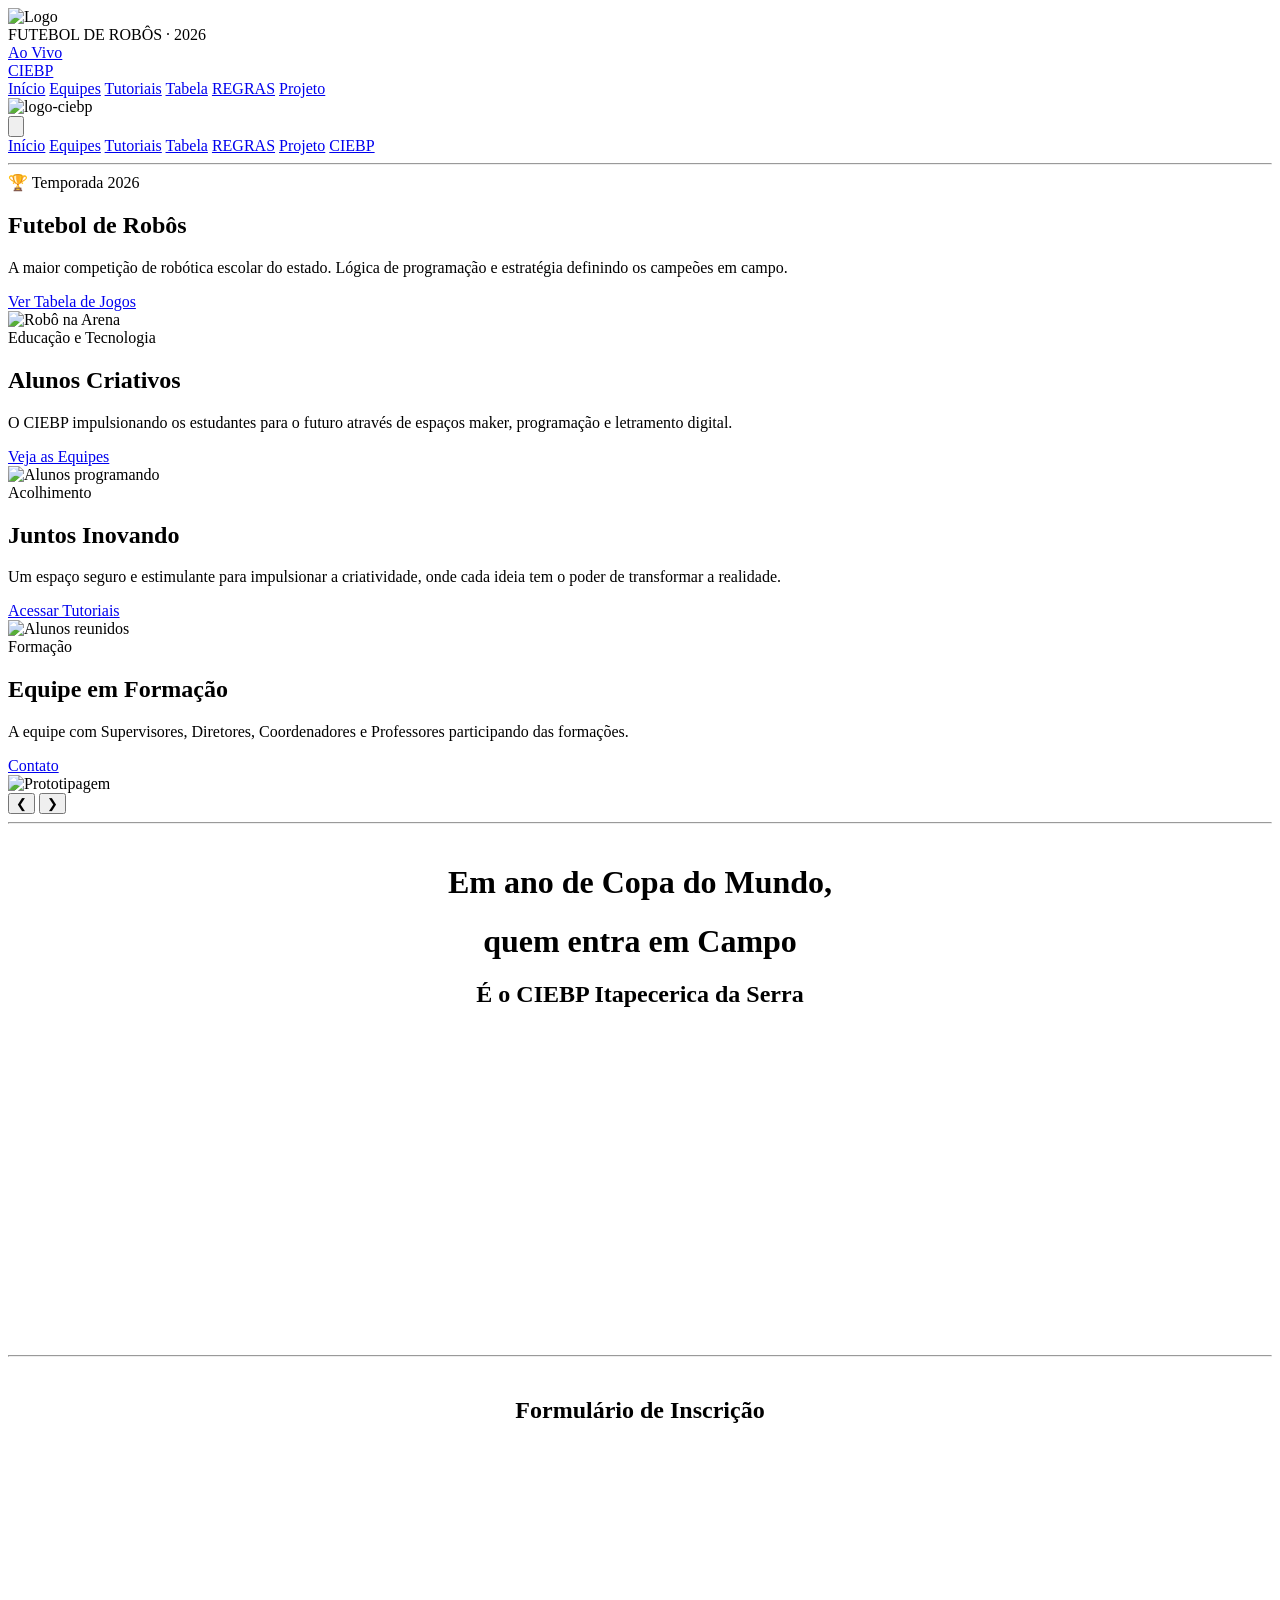
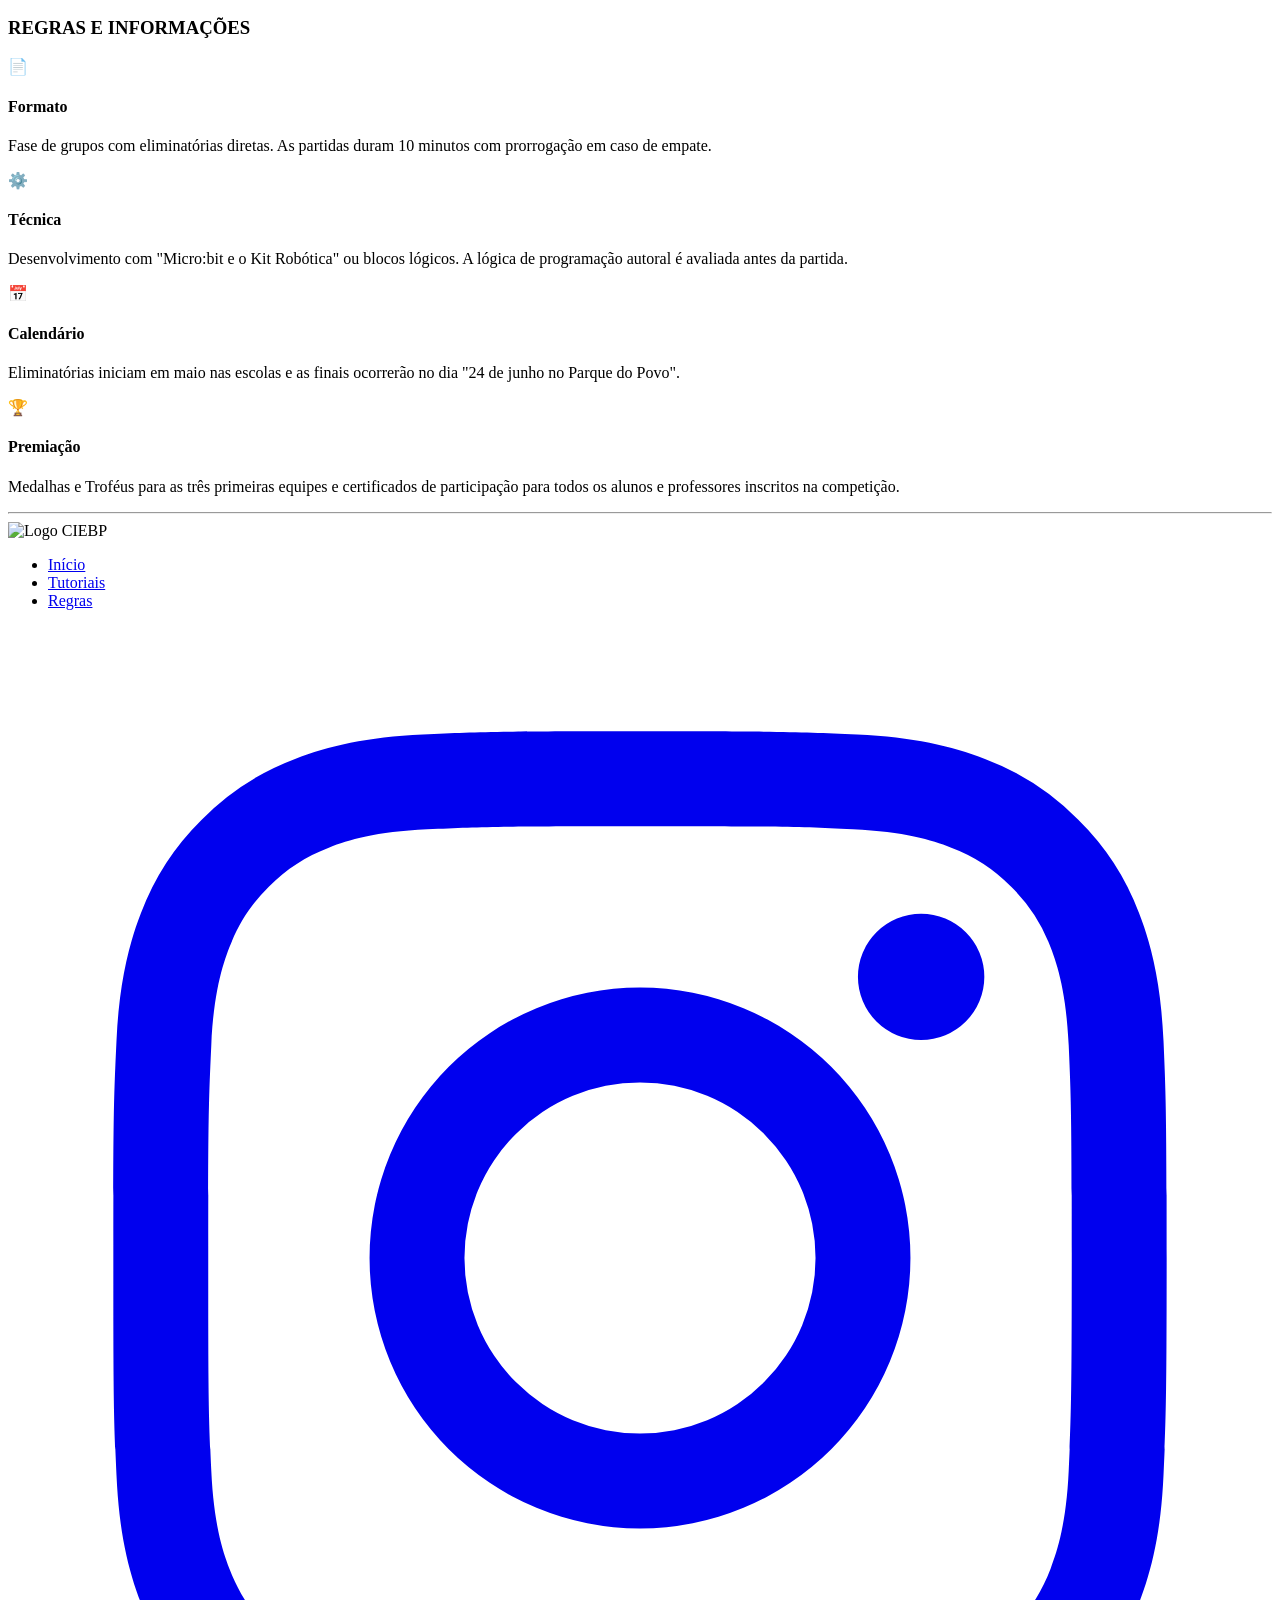
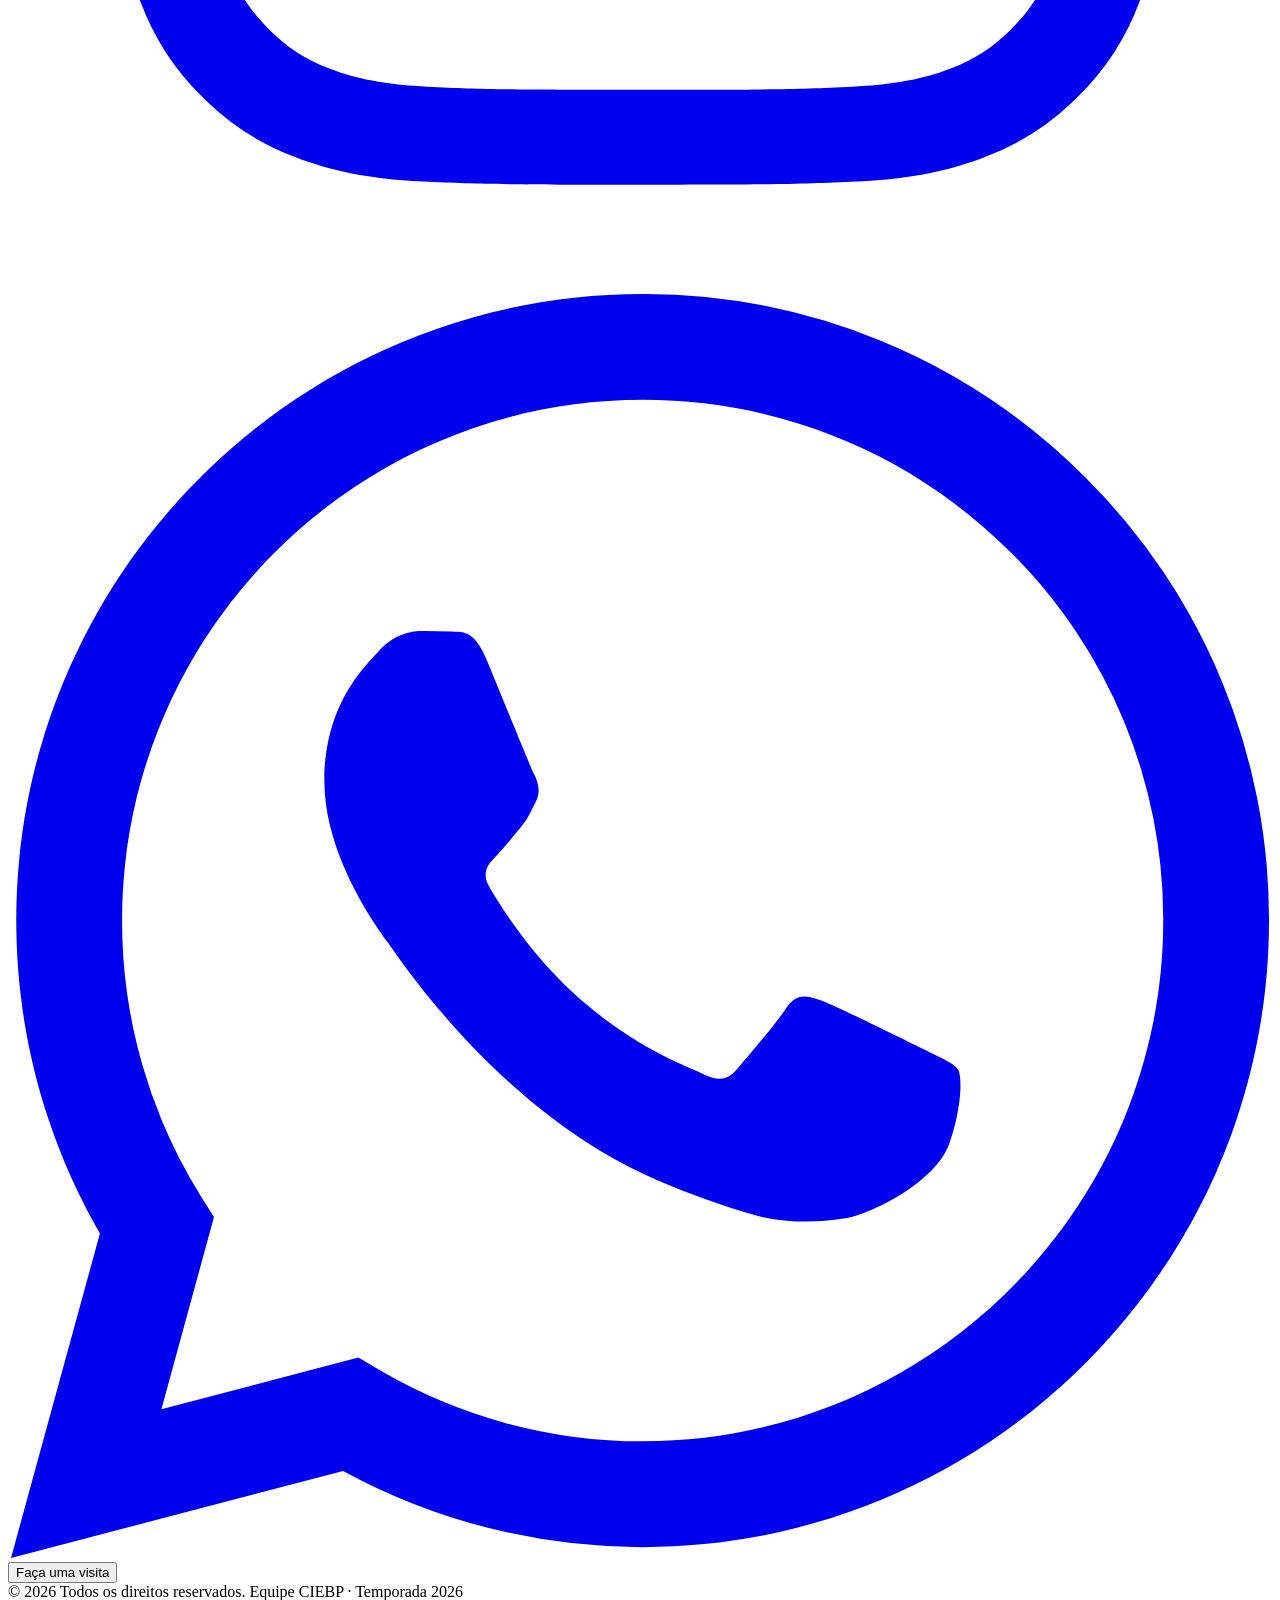
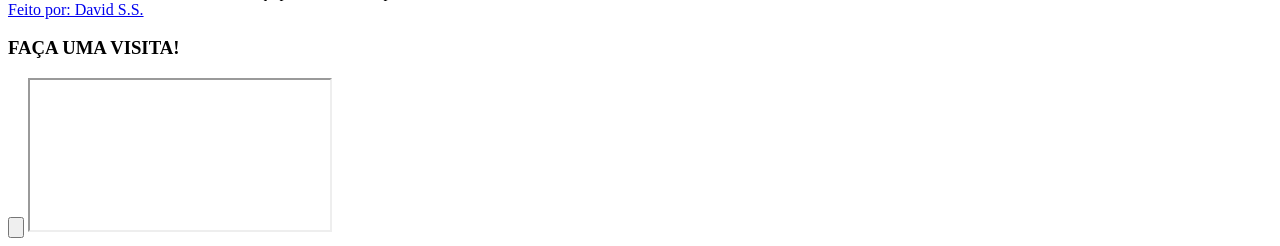
==== commit 3bcb335d: "banco-update" ====
--- a/index.html
+++ b/index.html
@@ -8,19 +8,18 @@
   <link rel="icon" type="image/x-icon" href="/imagem/favicon/favicon.ico" >
   
   <link href="https://fonts.googleapis.com/css2?family=Bebas+Neue&family=Barlow+Condensed:wght@400;600;700;900&family=Barlow:wght@400;500;600&display=swap" rel="stylesheet" />
+  <link rel="stylesheet" href="./css/styles.css" />
+  <link rel="stylesheet" href="./css/box-shadow.css" />
+  <link rel="stylesheet" href="./css/tabela.css" />
+  <link rel="stylesheet" href="./css/detail.css" />
+  <link rel="stylesheet" href="./css/aovivo.css" />
+  <link rel="stylesheet" href="./css/projeto.css" />
+  <link rel="stylesheet" href="./css/mapa.css" />
+  <link rel="stylesheet" href="./css/carrossel.css" />
+
+
+
   <link rel="stylesheet" type="text/tailwindcss" href="/css/tabela.css">
-  <link rel="stylesheet" href="/css/styles.css" />
-  <link rel="stylesheet" href="/css/box-shadow.css" />
-  <link rel="stylesheet" href="/css/tabela.css" />
-  <link rel="stylesheet" href="/css/detail.css" />
-  <link rel="stylesheet" href="/css/aovivo.css" />
-  <link rel="stylesheet" href="/css/projeto.css" />
-  <link rel="stylesheet" href="/css/mapa.css" />
-  <link rel="stylesheet" href="/css/carrossel.css" />
-
-
-
-  
   <link href="https://fonts.googleapis.com/css2?family=Inter:wght@400;600;700;800&display=swap" rel="stylesheet">
   
 </head>
@@ -147,7 +146,7 @@
               <div class="orbital-container">
                 <div class="orbital-line"></div>
                 <div class="image-frame">
-                  <img src="/imagem/prototipagem.jpeg" alt="Alunos reunidos" class="w-full h-full object-cover">
+                  <img src="/imagem/iNOV_E_TEC.png" alt="Alunos reunidos" class="w-full h-full object-cover">
                 </div>
               </div>
             </div>
@@ -167,7 +166,7 @@
               <div class="orbital-container">
                 <div class="orbital-line"></div>
                 <div class="image-frame">
-                  <img src="/imagem/visitas.png" alt="Prototipagem" class="w-full h-full object-cover">
+                  <img src="/imagem/nyc.png" alt="Prototipagem" class="w-full h-full object-cover">
                 </div>
               </div>
             </div>
@@ -192,6 +191,23 @@
   </section>
 
   <hr class="linha-rosa">
+
+  <section class="form-section py-12 bg-white">
+    <div class="title-primary" style="text-align: center; margin-top: 40px;">
+              <h2 ><span class="highlight">Formulário de Inscrição</span></h2>
+    </div>
+    <div class="max-w-[1200px] mx-auto px-4">
+    <div class="relative w-full overflow-hidden rounded-xl shadow-[12px_12px_25px_-5px_rgba(0,0,0,0.2)] border border-gray-100">      <iframe 
+        src="https://docs.google.com/forms/d/e/1FAIpQLSermphhRLqxmHot8APdbg3FfkPfrEkdCekfCAUikOfkMMYiuQ/viewform?embedded=true" 
+        class="w-full h-[800px] md:h-[1000px]" 
+        frameborder="0" 
+        marginheight="0" 
+        marginwidth="0">
+        Carregando…
+      </iframe>
+    </div>  
+  </div>
+</section>
 
 
     <section class="bg-white border-t border-gray-200 py-20" id="regras">
@@ -328,9 +344,8 @@
   <script type="module" src="./js/app.js"></script>
   <script src="./js/carrousel.js"></script>
   <script src="https://cdn.tailwindcss.com"></script>
-  <script src="./tailwind.config.js"></script>
   <script src="./js/tabela.js"></script>
-  <script src="./js/resultado.js"></script>
+  <script type="module" src="./js/pages/resultado.js"></script>
   <script src="./js/aovivo.js"></script>
   <script src="./js/mapa.js"></script>
   <script src="./js/supabase.js"></script>
